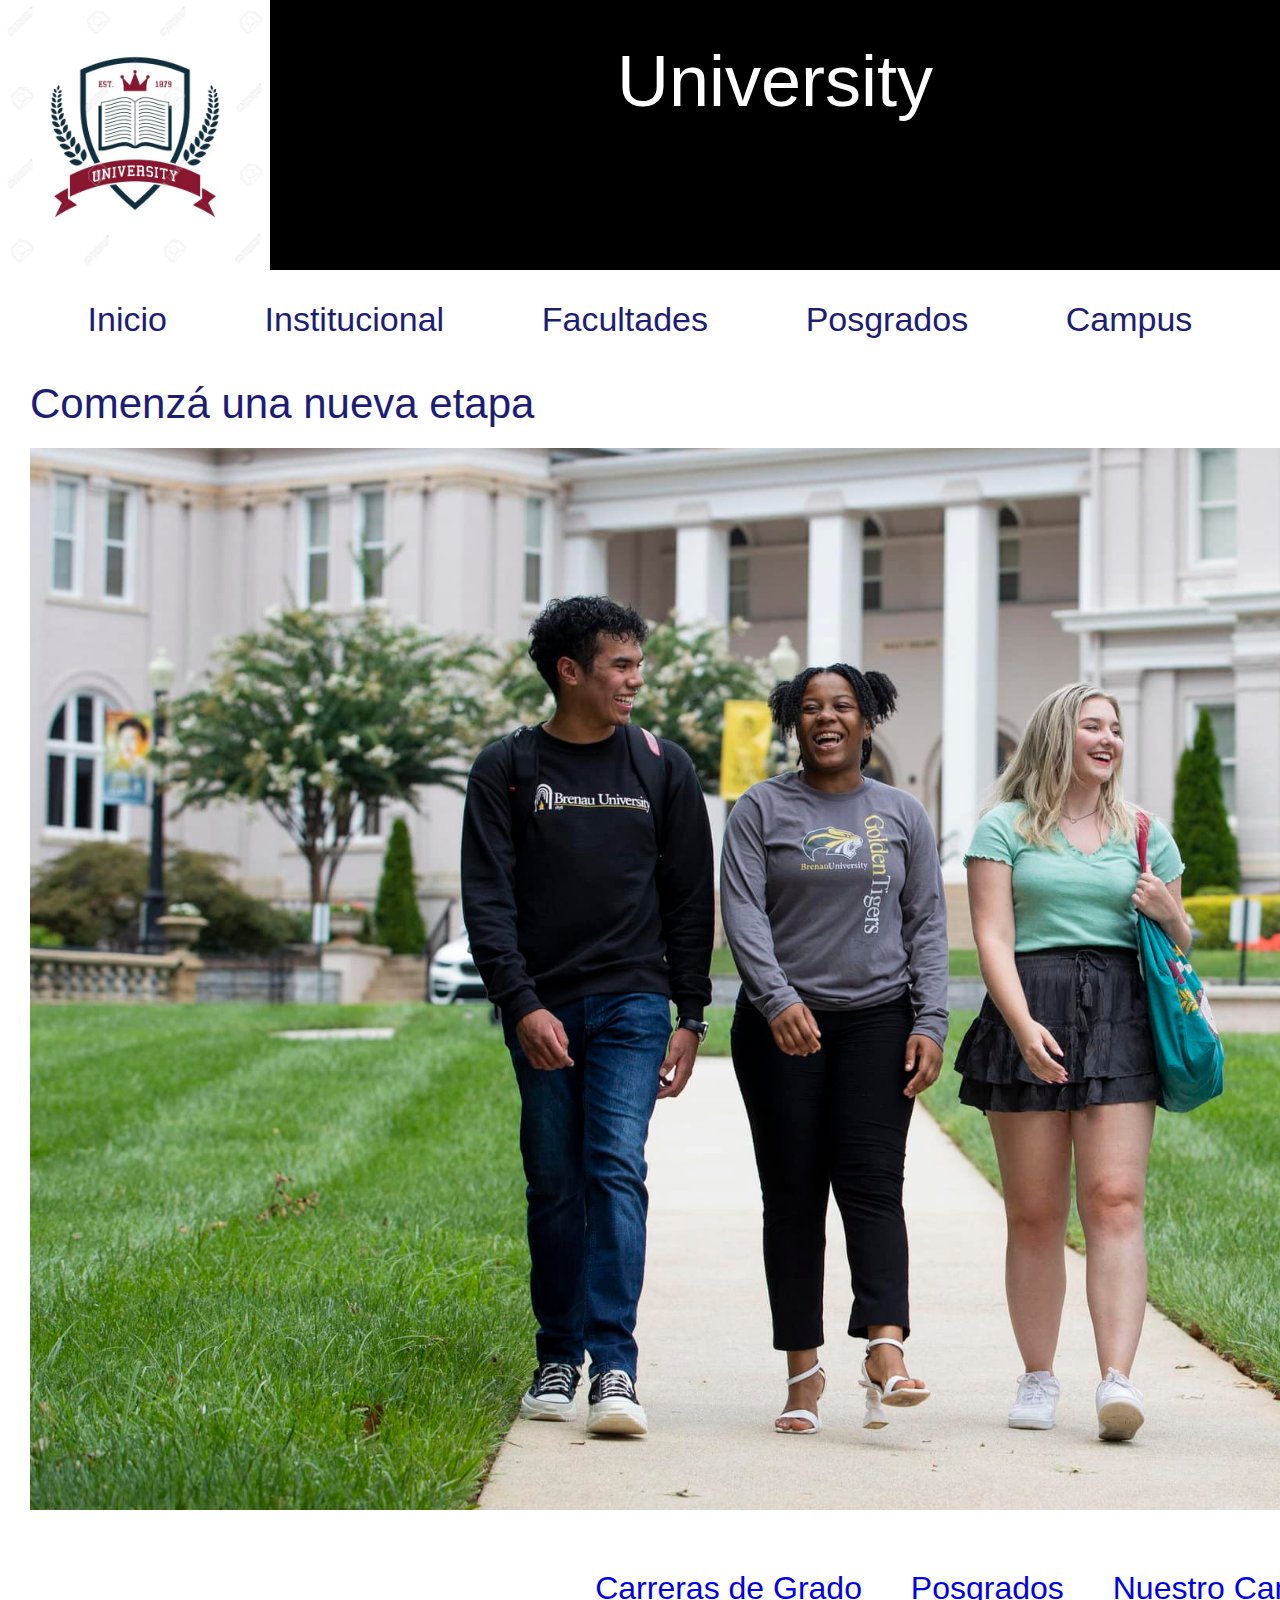
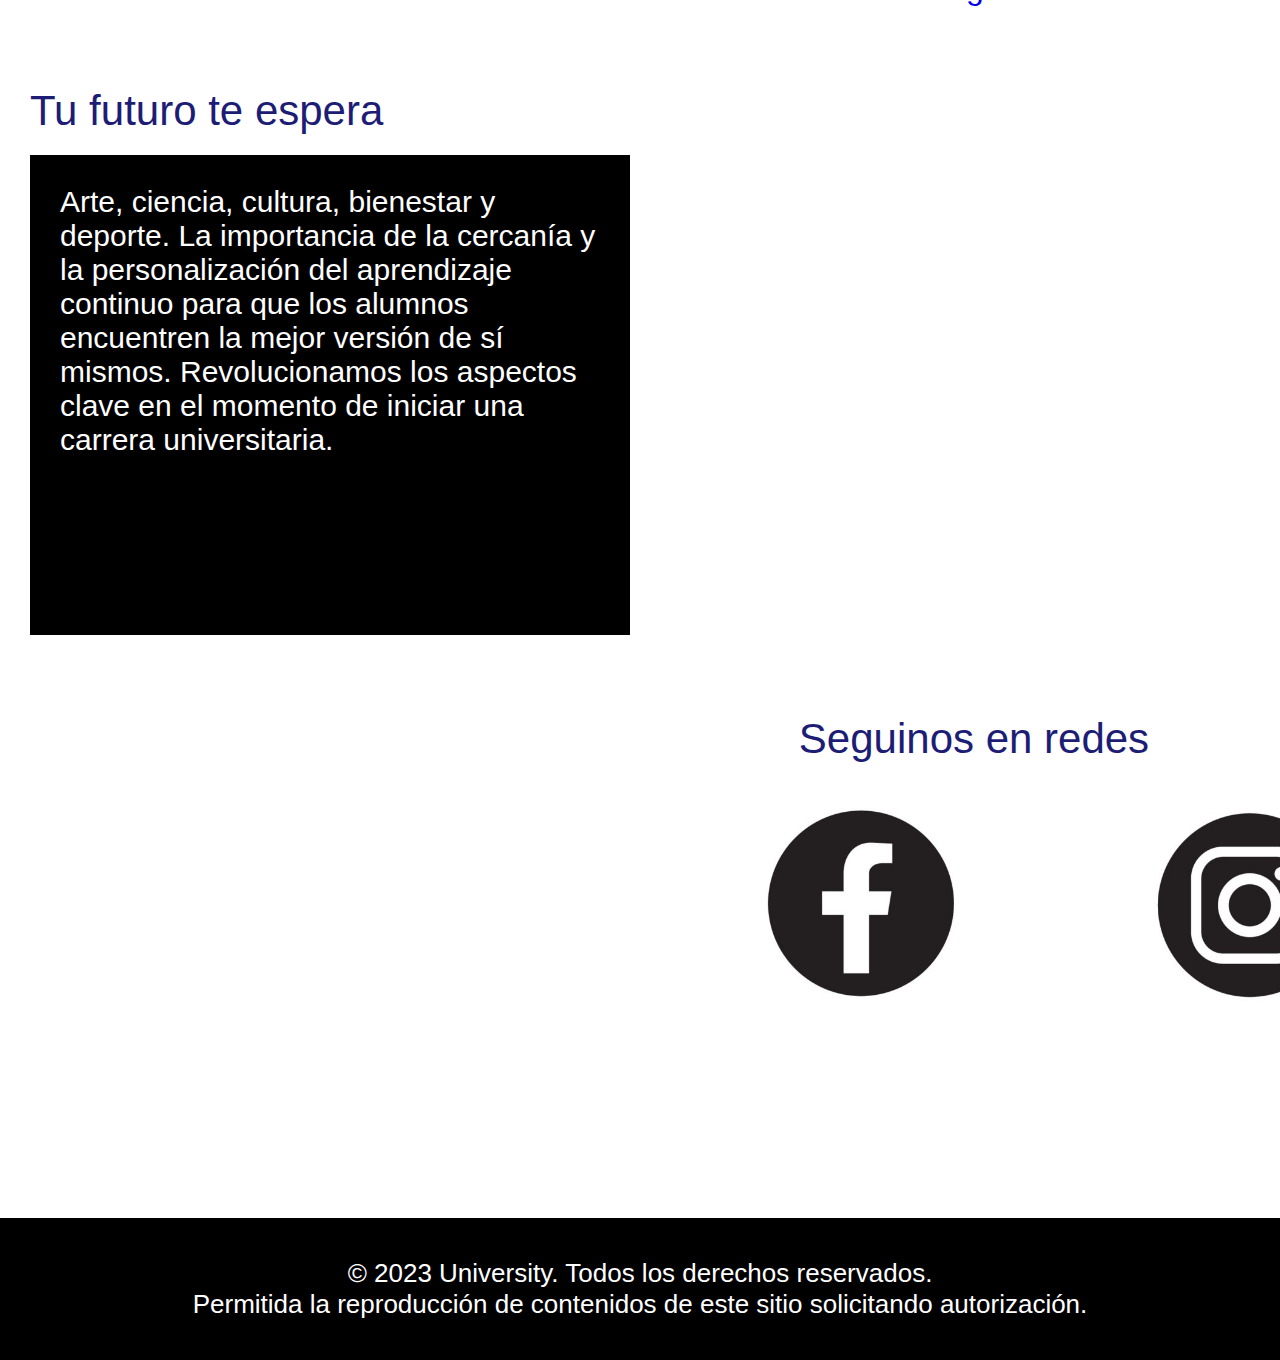
==== index.html @ 3e1bebfd "primer commit" ====
<!DOCTYPE html>
<html lang="en">
<head>
    <meta charset="UTF-8">
    <meta name="viewport" content="width=device-width, initial-scale=1.0">
    <link rel="stylesheet" href="./css/style.css">
    <title>Proyecto - University</title>
</head>
<body>
    <header class="header">
      <nav>
        <div id="logo">
          <a href="./index.html"><img src="./recursos/img/logo2.jpg" alt="Logo"></a>
          <h1 class="university">University</h1>
        </div>
      </nav>   
      
      <nav class="nav">
          <ul>
              <li><a href="./index.html">Inicio</a></li>
              <li><a href="./secciones/institucional.html">Institucional</a></li>
              <li><a href="./secciones/facultades.html">Facultades</a></li>
              <li><a href="./secciones/posgrados.html">Posgrados</a></li>
              <li><a href="./secciones/campus.html">Campus</a></li>
          </ul>
      </nav>
    </header>

    <main class="main">

      <section class="principal">
        <h1>Comenzá una nueva etapa</h1>
        <div class="imagen-inicio">
          <img src="./recursos/img/portada8.jpg" alt="Educación Superior">
        </div>
      </section>

      <section class="link">
        <div id="link">
          <a href="./secciones/facultades.html">Carreras de Grado</a>
          <a href="./secciones/posgrados.html">Posgrados</a>
          <a href="./secciones/campus.html">Nuestro Campus</a>
        </div>
      </section>

      <section>
        <h1>Tu futuro te espera</h1>
        <div class="video">
          <p class="video-text">Arte, ciencia, cultura, bienestar y deporte. La importancia de la cercanía y la personalización del aprendizaje continuo para que los alumnos encuentren la mejor versión de sí mismos. Revolucionamos los aspectos clave en el momento de iniciar una carrera universitaria.</p>
          <iframe width="853" height="480" src="https://www.youtube.com/embed/zKGfzJZVNY0" title="Los beneficios de la educación universitaria" frameborder="0" allow="accelerometer; autoplay; clipboard-write; encrypted-media; gyroscope; picture-in-picture; web-share" allowfullscreen></iframe>
        </div>
      </section>

      <section>
        <h1 class="redes">Seguinos en redes</h1>
        <div id="redes">
          <a href="#"><img src="./recursos/img/facebook1.jpg" alt="Facebook"></a>
          <a href="#"><img src="./recursos/img/instagram1.jpg" alt="Instagram"></a>
          <a href="#"><img src="./recursos/img/twitter1.jpg" alt="Twitter"></a>
        </div>
      </section>
        
    </main>

    <footer class="footer">
        <p>© 2023 University. Todos los derechos reservados.</p>
        <p>Permitida la reproducción de contenidos de este sitio solicitando autorización.</p>
    </footer>

</body>
</html>
---- css/style.css ----
*{
    margin: 0;
    padding: 0;
    text-decoration: none;
}

@font-face {
    font-family: "Título Cursiva";
    src: url('../recursos/fonts/YesevaOne-Regular.ttf');
}

@import url('https://fonts.googleapis.com/css2?family=Josefin+Sans:wght@100;300;500;700&display=swap');

/* INDEX */
.header{
    display: flex;
    flex-direction: column;
    flex-wrap: wrap;
}

#logo{
    display: flex;
    padding-bottom: 20px;
}

#logo a{
    display: flex;
    height: 30vh;
}

.header h1{
    color: rgb(29, 29, 117);
    font-family: sans-serif;
    font-size: 72px;
    font-weight: 400;
    background-color: black;
    color: white;
    width: 78%;
    padding: 40px;
    text-align: center;
}

.nav ul{
    display: flex;
    justify-content: space-evenly;
    flex-wrap: wrap;
    height: 40px;
    list-style: none;
    font-family: 'Segoe UI', Tahoma, Geneva, Verdana, sans-serif;
    font-size: 34px;
}

.nav ul li{
    padding: 10px;
}

.nav ul li a{
    font-weight: 400;
    color: rgb(29, 29, 117);
}

.main{
    display: flex;
    flex-wrap: wrap;
    justify-content: space-evenly;
    flex-direction: column;
}

.main section{
    padding: 20px;
    margin: 10px;
}

.main h1 {
    font-weight: 500;
    color: rgb(29, 29, 117);
    font-family: sans-serif;
    font-size: 42px;
    padding-top: 20px;
    padding-bottom: 20px;
}

.main .principal .imagen-inicio{
    display: flex;
    height: 118vh;
}

#link{
    text-align: center;     
    color: rgb(29, 29, 117);
    font-family: sans-serif;
    font-size: 32px; 
}

#link a{
    padding-left: 20px;
    padding-right: 20px;
}

.video{
    display: flex;
    flex-direction: row;
    text-align: left;
    font-family: sans-serif;
    font-size: 30px;
    justify-content: space-between;
}

.video .video-text{
    width: 60vh;
    background-color: black;
    color: white;
    padding: 30px;
}

#redes{
    display: flex;
    flex-direction: row;
    flex-wrap: wrap;
    justify-content: flex-end;
}

.redes{
    text-align: center;
}

#redes img{
    width: auto;
    height: 60%;
    
}

.footer{
    background-color: black;
    color: white;
    text-align: center;
    font-family: sans-serif;
    font-size: 26px;
    font-weight: 500;
    padding-top: 40px; 
    padding-bottom: 40px;
}

/* CAMPUS */
#campus #logo{
    display: flex;
    flex-wrap: wrap;
    height: 30vh;
}

#campus .main{
    display: flex;
    flex-wrap: wrap;
    flex-direction: column;
}
#campus .main img{
    width: 210vh;
}

#campus .main p{
    font-weight: 400;
    font-family: sans-serif;
    font-size: 24px;
    padding-top: 20px;
    padding-bottom: 20px;
    color: rgb(29, 29, 117);
}

#campus .actividades p{
    font-size: 32px;
}

#campus .redes{
    text-align: center;
}

#campus #redes{
    display: flex;
    flex-direction: row;
    flex-wrap: wrap;
}

#campus #redes img{
    width: auto;
    height: 60%;  
}


/* FACULTADES */
#facultades #logo{
    display: flex;
    flex-wrap: wrap;
    height: 30vh;
}

#facultades .main{
    display: flex;
    flex-wrap: wrap;
    flex-direction: column;
}

#facultades .main img{
    width: 212vh;
}

#facultades .casas{
    display: flex;
    flex-wrap: wrap;
    flex-direction: row;
    text-align: center;     
    color: rgb(29, 29, 117);
    font-family: sans-serif;
    font-size: 30px;
    justify-content: space-between; 
    justify-content: space-around;
}
#facultades .becas h1{
    padding-left: 30px;
}

#facultades .video{
    display: flex;
    flex-wrap: wrap;
    flex-direction: row;
    text-align: left;
    font-family: sans-serif;
    font-size: 28px;
    justify-content: space-between;
}

#facultades .video .video-text{
    width: 90vh;
    background-color: white;
    color: black;
}

#facultades .redes{
    text-align: center;
}

#facultades #redes{
    display: flex;
    flex-direction: row;
    flex-wrap: wrap;
}

#facultades #redes img{
    width: auto;
    height: 60%;  
}

/* INSTITUCIONAL */
#institucional #logo{
    display: flex;
    flex-wrap: wrap;
    height: 30vh;
}

#institucional .main{
    display: flex;
    flex-wrap: wrap;
    flex-direction: column;
    padding-left: 30px;
    padding-right: 30px;
    padding-top: 20px;
    padding-bottom: 20px;
}

#institucional .main img{
    width: 208vh; 
}

#institucional .main p{
    font-weight: 300;
    font-family: sans-serif;
    font-size: 26px;
    padding: 20px;
    text-align: center;
    background-color: black;
    color: white;
}



#institucional .main .eventos h1{
    text-align: center;     
    color: rgb(29, 29, 117);
    font-family: sans-serif;
    font-size: 42px;
}

#institucional .main .eventos .tipos-eventos{
    display: flex;
    flex-wrap: wrap;
    flex-direction: row;    
    font-family: sans-serif;
    font-size: 32px;
    justify-content: space-between;
    justify-content: space-around;
}

#institucional .form{
    font-size: 20px;
}

#institucional .redes{
    text-align: center;
}

#institucional #redes{
    display: flex;
    flex-direction: row;
    flex-wrap: wrap;
}

#institucional #redes img{
    max-height: 60%;
    width: auto; 
}

/* POSGRADOS */
#posgrados logo{
    display: flex;
    flex-wrap: wrap;
    height: 30vh;
}

#posgrados .main{
    display: flex;
    flex-direction: column;
    flex-wrap: wrap;
}

#posgrados .main img{
    width: 210vh;
}

#posgrados .main p{
    font-weight: 400;
    font-family: sans-serif;
    font-size: 24px;
    padding-top: 20px;
    padding-bottom: 20px;
}

#posgrados .superior{
    color: rgb(29, 29, 117);
    display: inline-block;
}

#posgrados .superior p{
    font-size: 32px;
}

#posgrados .main .reconocimiento{
    display: flex;
    flex-direction: row;
    flex-wrap: wrap;
}

#posgrados .main .reconocimiento img{
    width: 62vw;
}

#posgrados .main .reconocimiento p{
    width: 28vw;
    background-color: black;
    color: white;
    padding: 20px;
}

#posgrados .numeros0{
    text-align: center;
}

#posgrados .numeros1{
    display: flex;
    flex-direction: row;
    flex-wrap: wrap;
    font-family: sans-serif;
    justify-content: space-between;
    justify-content: space-around;
    
    padding-bottom: 20px;
    color: rgb(79, 126, 214);
}

#posgrados .numeros1 .p1{
    font-size: 40px;
    font-weight: 500;
}

#posgrados .numeros1 .p2{
    font-size: 40px;
    font-weight: 500;
}

#posgrados .numeros1 .p3{
    font-size: 40px;
    font-weight: 500;
}

#posgrados .numeros2{
    display: flex;
    flex-direction: row;
    flex-wrap: wrap;
    justify-content: space-between;
    justify-content: space-around;
    padding-top: 20px;
    padding-bottom: 20px;
}

#posgrados .redes{
    text-align: center;
}

#posgrados #redes{
    display: flex;
    flex-direction: row;
    flex-wrap: wrap;
}

#posgrados #redes img{
    width: auto;
    height: 60%;  
}
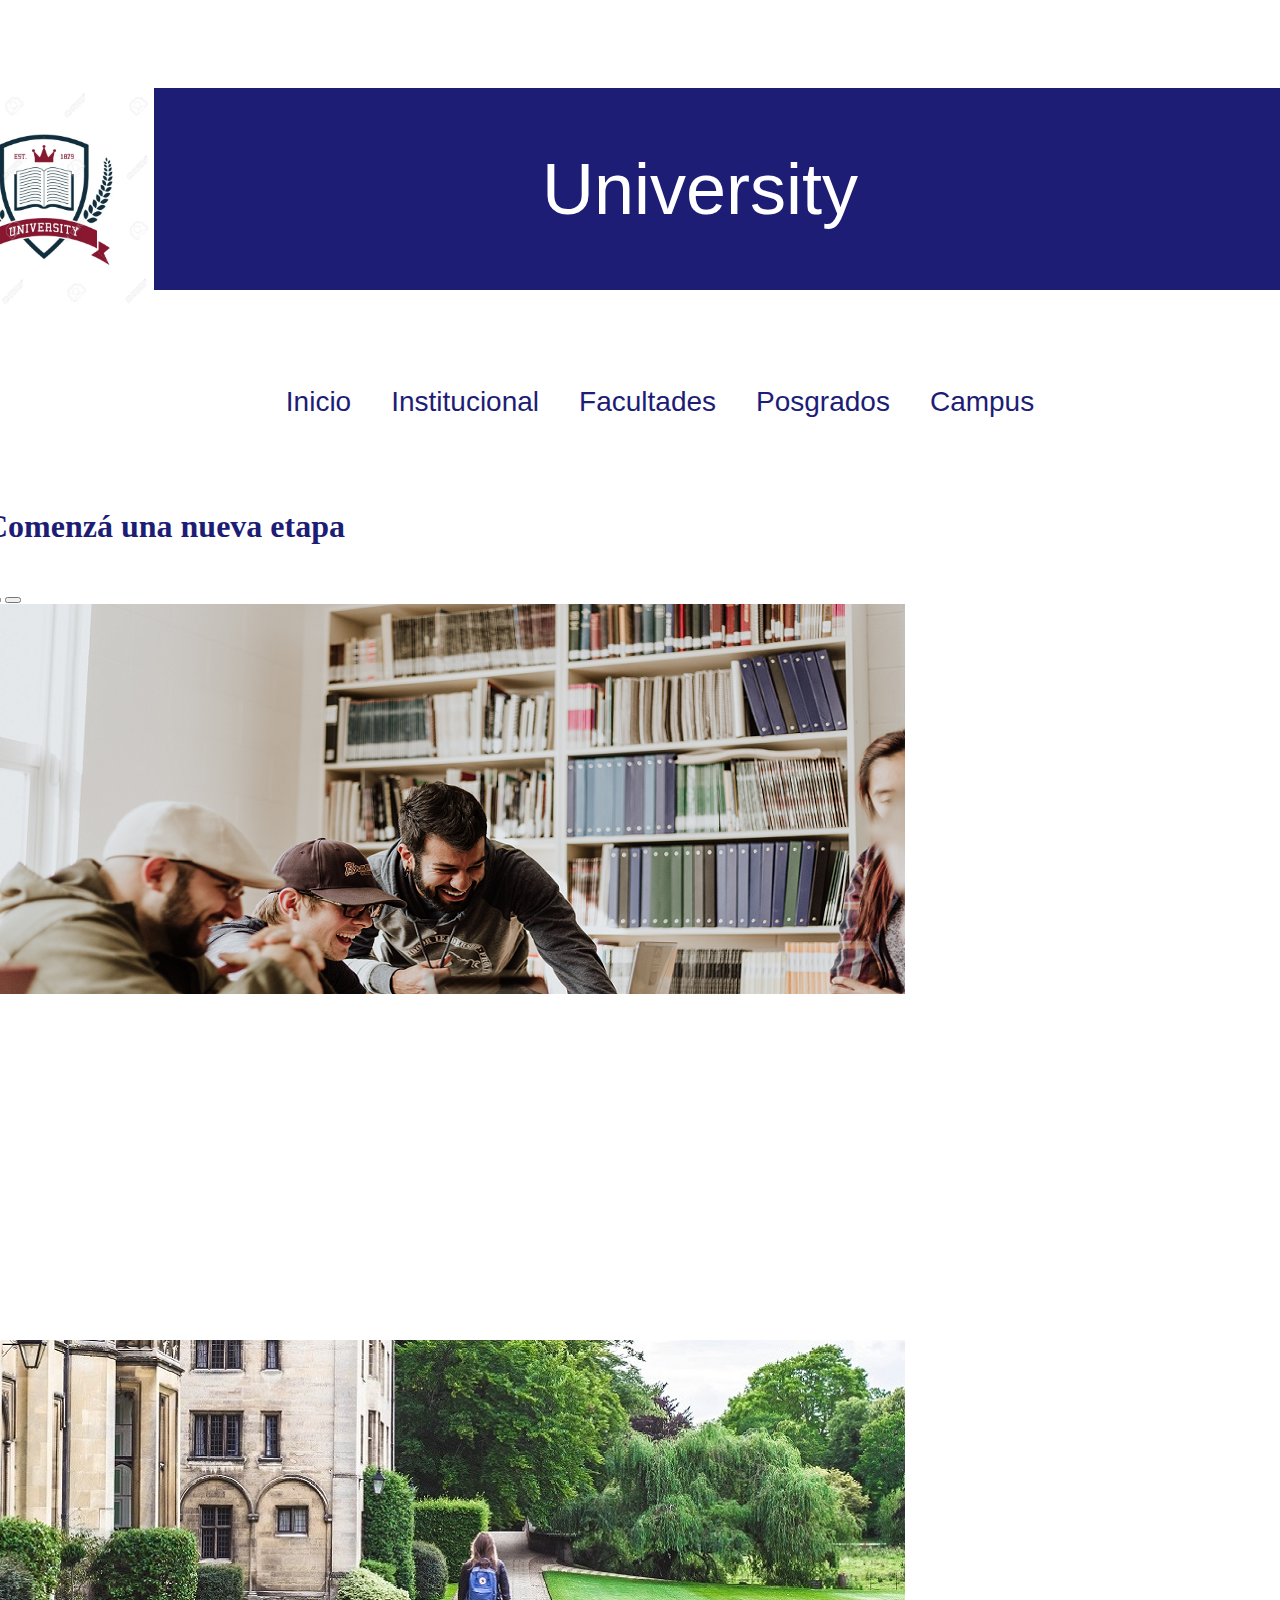
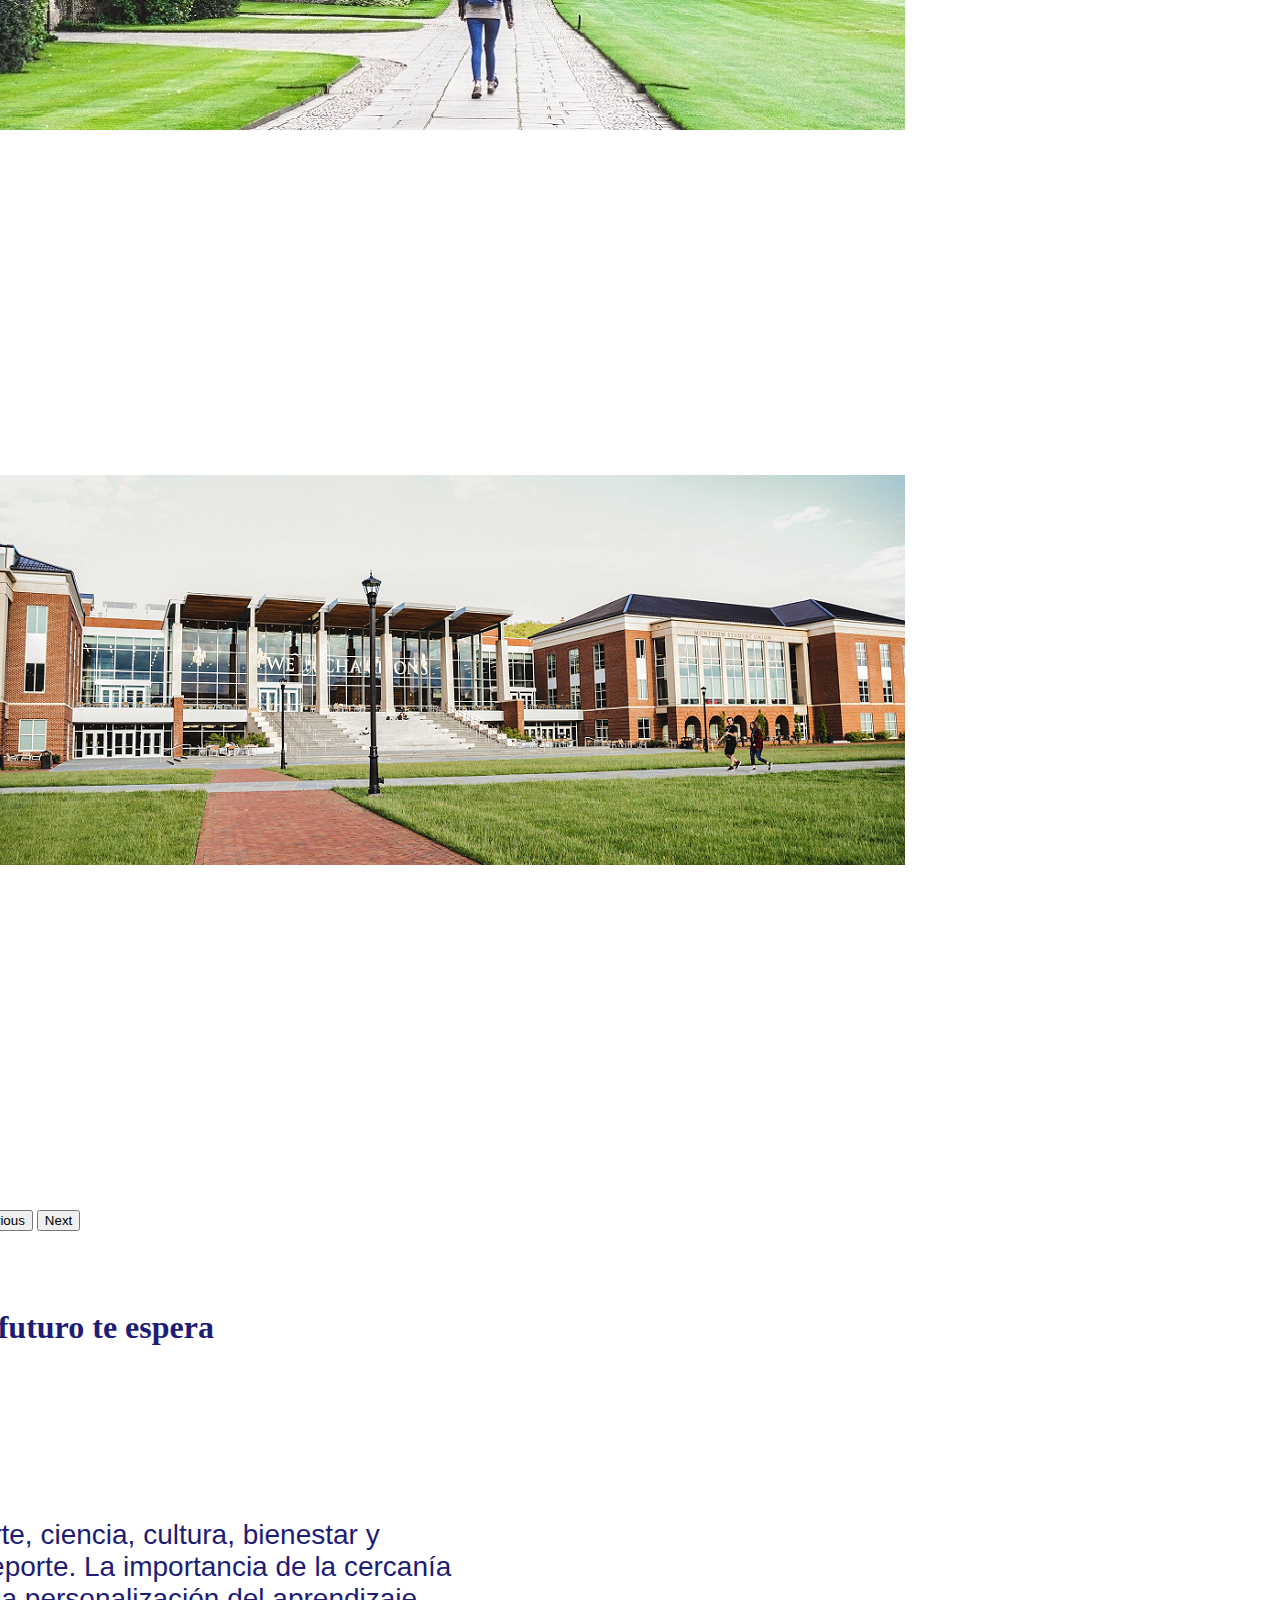
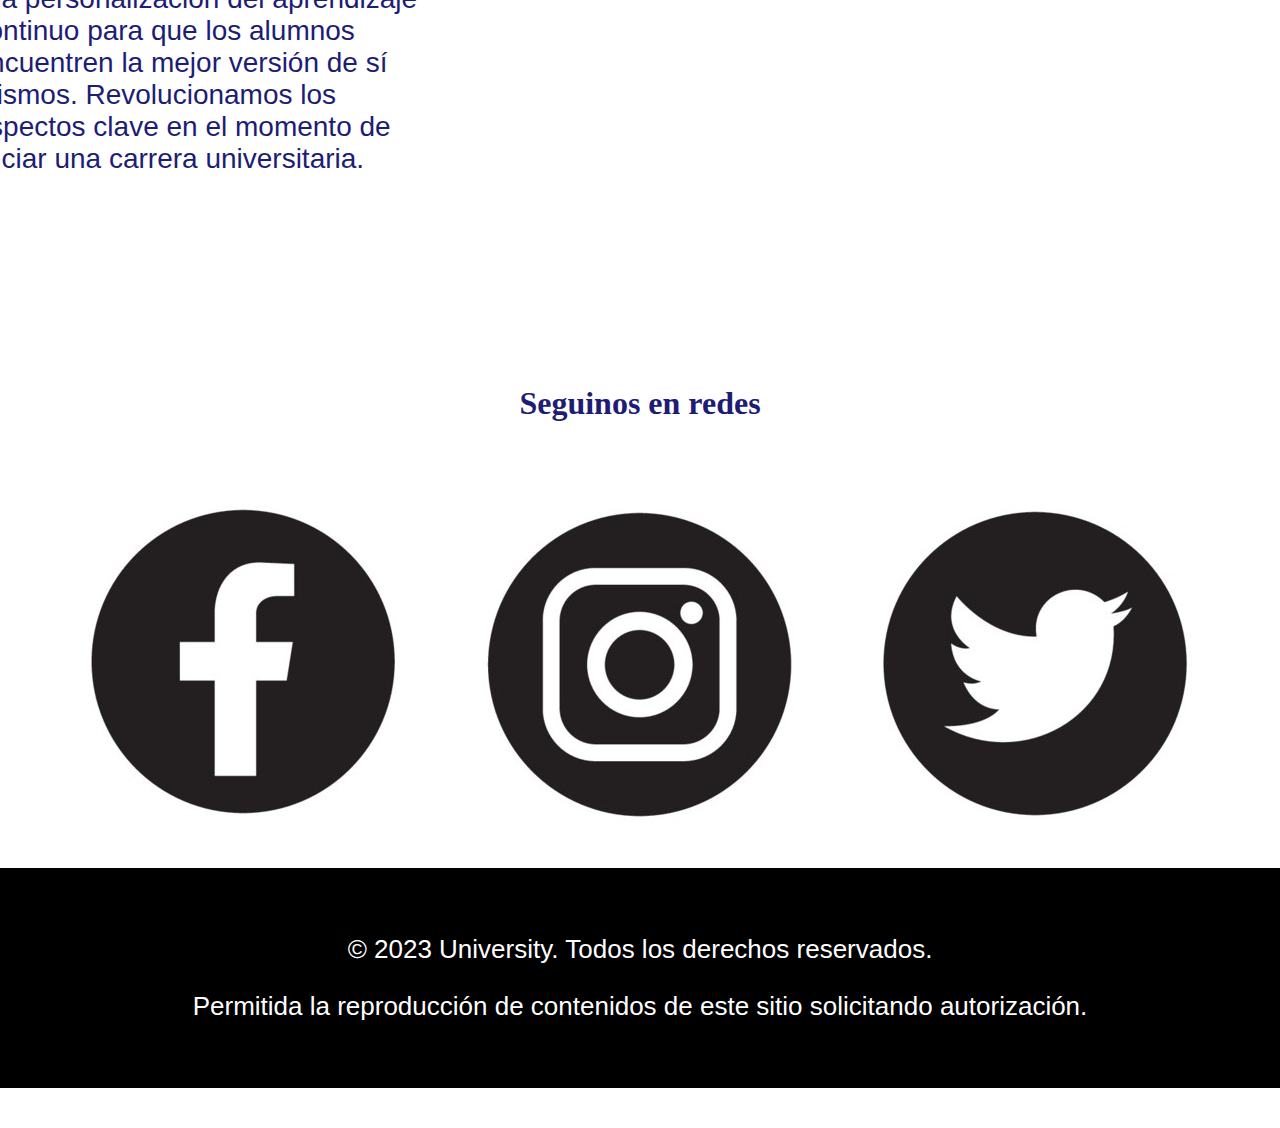
==== commit b0f2ec4c: "Modifiqué la página de inicio agregando carousel con bootstrap" ====
--- a/index.html
+++ b/index.html
@@ -5,12 +5,13 @@
     <meta name="viewport" content="width=device-width, initial-scale=1.0">
     <link rel="stylesheet" href="./css/style.css">
     <title>Proyecto - University</title>
+    <link href="https://cdn.jsdelivr.net/npm/bootstrap@5.3.1/dist/css/bootstrap.min.css" rel="stylesheet" integrity="sha384-4bw+/aepP/YC94hEpVNVgiZdgIC5+VKNBQNGCHeKRQN+PtmoHDEXuppvnDJzQIu9" crossorigin="anonymous">
 </head>
-<body>
+<body class="body">
     <header class="header">
       <nav>
-        <div id="logo">
-          <a href="./index.html"><img src="./recursos/img/logo2.jpg" alt="Logo"></a>
+        <div>
+          <a href="./index.html"><img src="./recursos/img/logo2.jpg" class="logo" alt="Logo"></a>
           <h1 class="university">University</h1>
         </div>
       </nav>   
@@ -30,19 +31,49 @@
 
       <section class="principal">
         <h1>Comenzá una nueva etapa</h1>
-        <div class="imagen-inicio">
-          <img src="./recursos/img/portada8.jpg" alt="Educación Superior">
+        
+        <!--CAROUSEL INICIO (BOOTSTRAP)-->
+        <div id="carouselExampleCaptions" class="carousel slide">
+          <div class="carousel-indicators">
+            <button type="button" data-bs-target="#carouselExampleCaptions" data-bs-slide-to="0" class="active" aria-current="true" aria-label="Slide 1"></button>
+            <button type="button" data-bs-target="#carouselExampleCaptions" data-bs-slide-to="1" aria-label="Slide 2"></button>
+            <button type="button" data-bs-target="#carouselExampleCaptions" data-bs-slide-to="2" aria-label="Slide 3"></button>
+          </div>
+          <div class="carousel-inner">
+            <div class="carousel-item active">
+              <img src="./recursos/img/posgrados.png" class="d-block w-100" alt="slide1">
+              <div class="carousel-caption d-none d-md-block">
+                <h5>Carreras</h5>
+                <p>Conocé nuestras Carreras de Grado y Posgrados.</p>
+              </div>
+            </div>
+            <div class="carousel-item">
+              <img src="./recursos/img/campus.jpg" class="d-block w-100" alt="slide2">
+              <div class="carousel-caption d-none d-md-block">
+                <h5>Institucional</h5>
+                <p>Los más altos estándares de calidad educativa.</p>
+              </div>
+            </div>
+            <div class="carousel-item">
+              <img src="./recursos/img/institucional.png" class="d-block w-100" alt="slide3">
+              <div class="carousel-caption d-none d-md-block">
+                <h5>Campus</h5>
+                <p>Actividades e instalaciones para nuestros estudiantes.</p>
+              </div>
+            </div>
+          </div>
+          <button class="carousel-control-prev" type="button" data-bs-target="#carouselExampleCaptions" data-bs-slide="prev">
+            <span class="carousel-control-prev-icon" aria-hidden="true"></span>
+            <span class="visually-hidden">Previous</span>
+          </button>
+          <button class="carousel-control-next" type="button" data-bs-target="#carouselExampleCaptions" data-bs-slide="next">
+            <span class="carousel-control-next-icon" aria-hidden="true"></span>
+            <span class="visually-hidden">Next</span>
+          </button>
         </div>
       </section>
-
-      <section class="link">
-        <div id="link">
-          <a href="./secciones/facultades.html">Carreras de Grado</a>
-          <a href="./secciones/posgrados.html">Posgrados</a>
-          <a href="./secciones/campus.html">Nuestro Campus</a>
-        </div>
-      </section>
-
+      <br>
+      br
       <section>
         <h1>Tu futuro te espera</h1>
         <div class="video">
@@ -50,7 +81,8 @@
           <iframe width="853" height="480" src="https://www.youtube.com/embed/zKGfzJZVNY0" title="Los beneficios de la educación universitaria" frameborder="0" allow="accelerometer; autoplay; clipboard-write; encrypted-media; gyroscope; picture-in-picture; web-share" allowfullscreen></iframe>
         </div>
       </section>
-
+      <br>
+      <br>
       <section>
         <h1 class="redes">Seguinos en redes</h1>
         <div id="redes">
@@ -67,5 +99,7 @@
         <p>Permitida la reproducción de contenidos de este sitio solicitando autorización.</p>
     </footer>
 
+    <script src="https://cdn.jsdelivr.net/npm/bootstrap@5.3.1/dist/js/bootstrap.bundle.min.js" integrity="sha384-HwwvtgBNo3bZJJLYd8oVXjrBZt8cqVSpeBNS5n7C8IVInixGAoxmnlMuBnhbgrkm" crossorigin="anonymous"></script>
+
 </body>
 </html>--- a/css/style.css
+++ b/css/style.css
@@ -1,8 +1,4 @@
-*{
-    margin: 0;
-    padding: 0;
-    text-decoration: none;
-}
+
 
 @font-face {
     font-family: "Título Cursiva";
@@ -12,89 +8,105 @@
 @import url('https://fonts.googleapis.com/css2?family=Josefin+Sans:wght@100;300;500;700&display=swap');
 
 /* INDEX */
+.body{
+    display: flex;
+    flex-wrap: wrap;
+    flex-direction: column;
+    justify-content: center;
+    align-content: center;
+    margin: 20px;
+    padding: 20px;
+}
+
 .header{
     display: flex;
     flex-direction: column;
     flex-wrap: wrap;
-}
-
-#logo{
-    display: flex;
-    padding-bottom: 20px;
-}
-
-#logo a{
-    display: flex;
-    height: 30vh;
-}
+    justify-content: space-around;
+    justify-content: center;
+}
+
+.logo{
+    width: 220px;
+    position: absolute;
+}
+
 
 .header h1{
     color: rgb(29, 29, 117);
     font-family: sans-serif;
     font-size: 72px;
-    font-weight: 400;
-    background-color: black;
+    font-weight: 500;
+    background-color:  rgb(29, 29, 117);
     color: white;
-    width: 78%;
-    padding: 40px;
-    text-align: center;
+    width: 100%;
+    padding: 60px;
+    text-align: center;
+}
+
+.nav{
+    display: flex;
+    justify-content: space-around;
+    flex-wrap: wrap;  
 }
 
 .nav ul{
     display: flex;
-    justify-content: space-evenly;
-    flex-wrap: wrap;
-    height: 40px;
+    justify-content: space-around;
+    flex-wrap: wrap;
     list-style: none;
     font-family: 'Segoe UI', Tahoma, Geneva, Verdana, sans-serif;
-    font-size: 34px;
+    font-size: 28px;
 }
 
 .nav ul li{
-    padding: 10px;
+    padding: 20px;
+    font-weight: 400;
+    color: rgb(29, 29, 117);
+    text-decoration: none;
 }
 
 .nav ul li a{
     font-weight: 400;
     color: rgb(29, 29, 117);
-}
-
-.main{
-    display: flex;
-    flex-wrap: wrap;
-    justify-content: space-evenly;
-    flex-direction: column;
-}
-
-.main section{
-    padding: 20px;
-    margin: 10px;
-}
-
-.main h1 {
-    font-weight: 500;
-    color: rgb(29, 29, 117);
-    font-family: sans-serif;
-    font-size: 42px;
-    padding-top: 20px;
-    padding-bottom: 20px;
-}
-
-.main .principal .imagen-inicio{
-    display: flex;
-    height: 118vh;
-}
-
-#link{
+    text-decoration: none;
+}
+
+.main .principal{
+    display: flex;
+    flex-wrap: wrap;
+    flex-direction: column;
+    align-content: space-around;
+}
+
+.main h1{
+    color: rgb(29, 29, 117);
+    padding: 20px;
+}
+
+#carouselExampleCaptions{
+    width: 1350px;
+}
+
+.carousel-inner h5{
+    font-size: 60px;
+    color:white;
+    font-weight: 600;
+}
+
+.carousel-inner p{
+    font-size: 34px;
+    font-weight: 600;
+    color: white;
+}
+
+.main .link a{
     text-align: center;     
     color: rgb(29, 29, 117);
     font-family: sans-serif;
-    font-size: 32px; 
-}
-
-#link a{
+    font-size: 28px;
     padding-left: 20px;
-    padding-right: 20px;
+    padding-right: 20px; 
 }
 
 .video{
@@ -102,22 +114,24 @@
     flex-direction: row;
     text-align: left;
     font-family: sans-serif;
-    font-size: 30px;
-    justify-content: space-between;
+    font-size: 28px;
+    align-items: center;
+    justify-content: center;
+    padding: 20px;
 }
 
 .video .video-text{
-    width: 60vh;
-    background-color: black;
-    color: white;
-    padding: 30px;
+    width: 480px;
+    color: rgb(29, 29, 117);
+    padding: 20px;
 }
 
 #redes{
     display: flex;
     flex-direction: row;
     flex-wrap: wrap;
-    justify-content: flex-end;
+    justify-content: center;
+    align-items: center;
 }
 
 .redes{
@@ -127,7 +141,6 @@
 #redes img{
     width: auto;
     height: 60%;
-    
 }
 
 .footer{
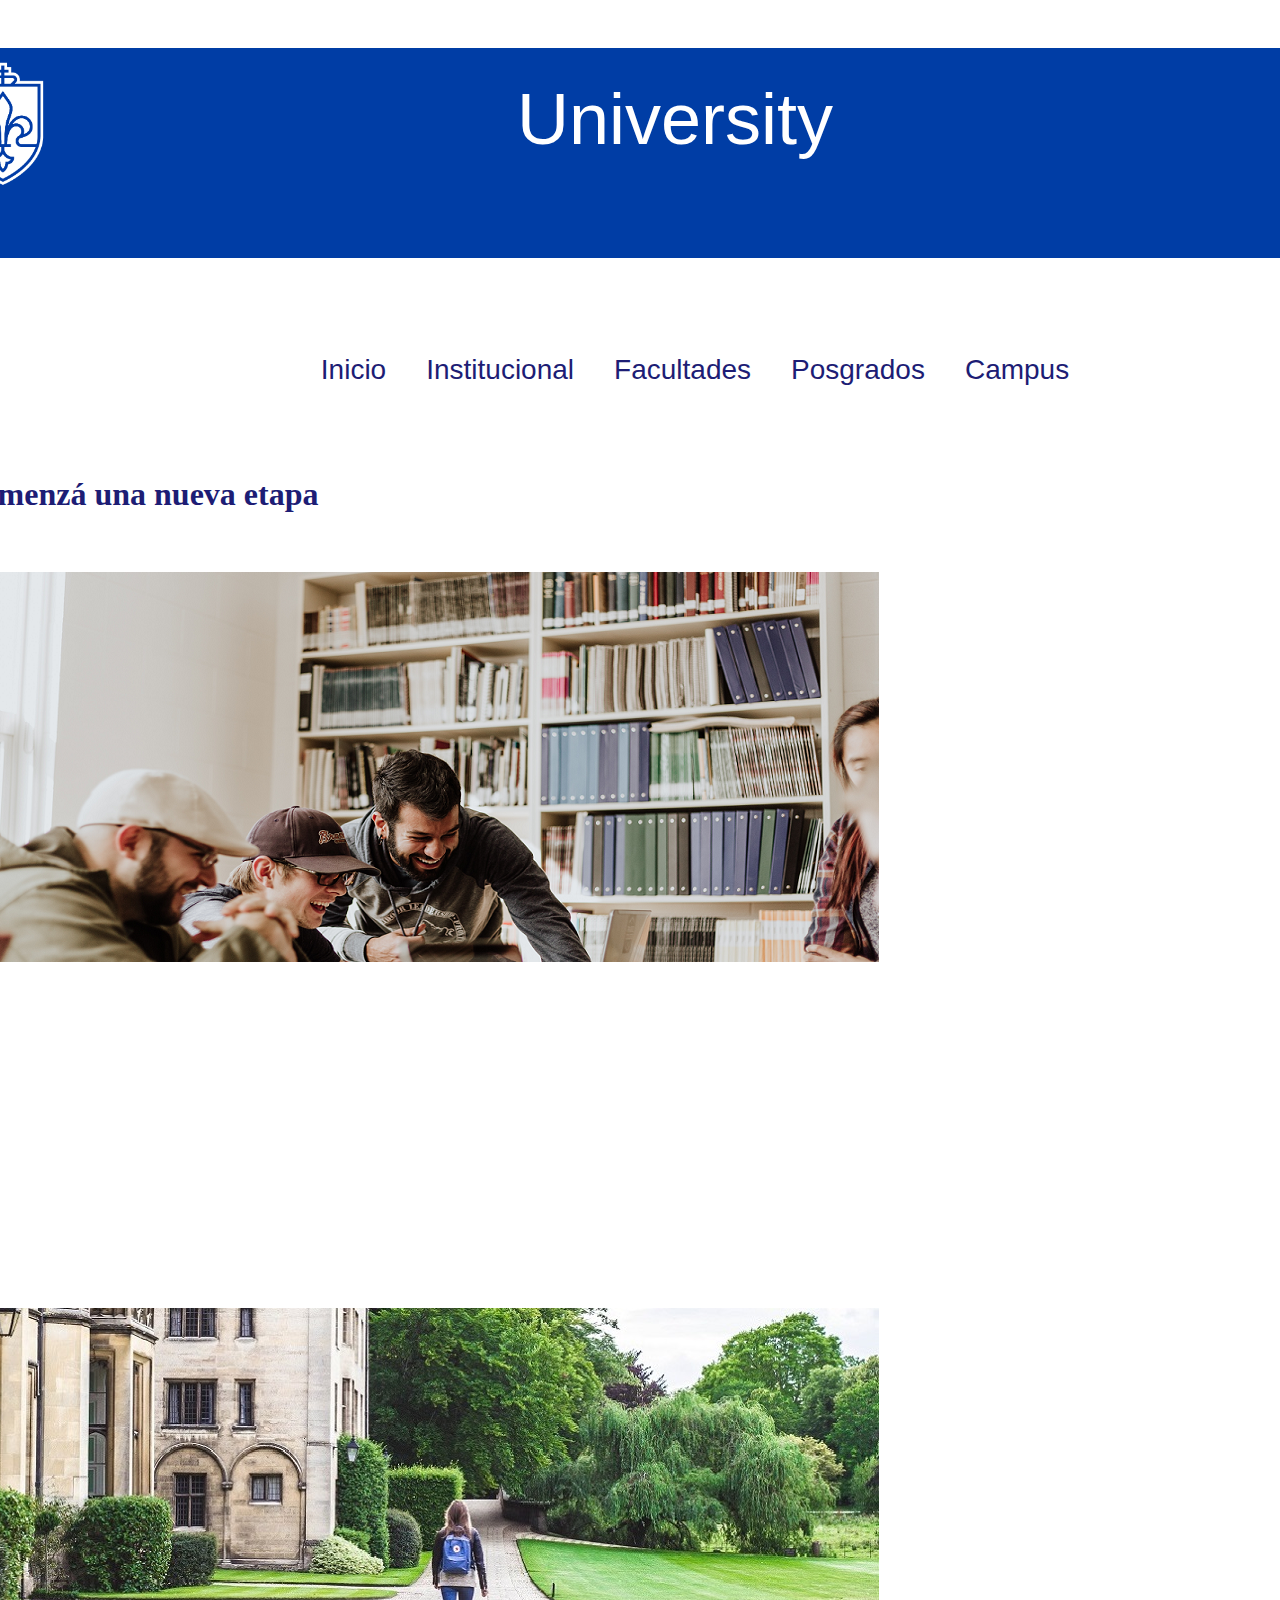
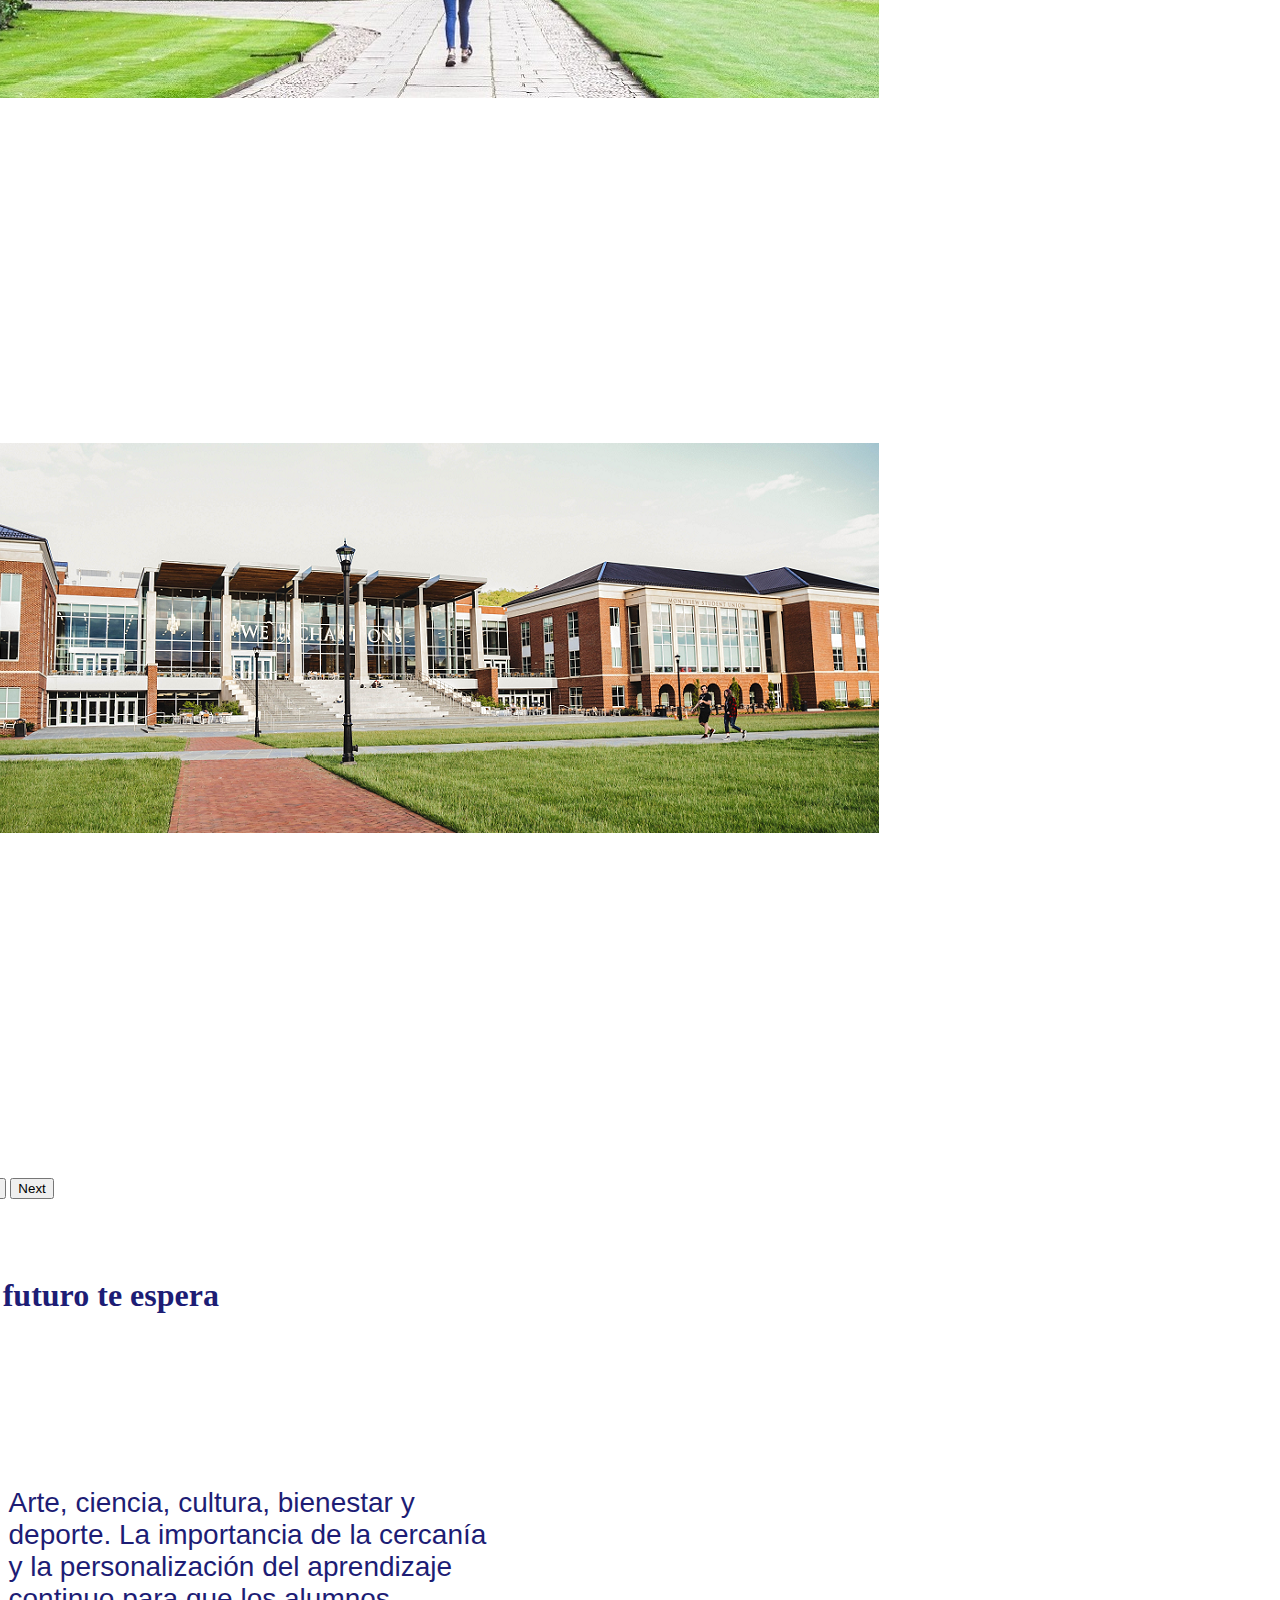
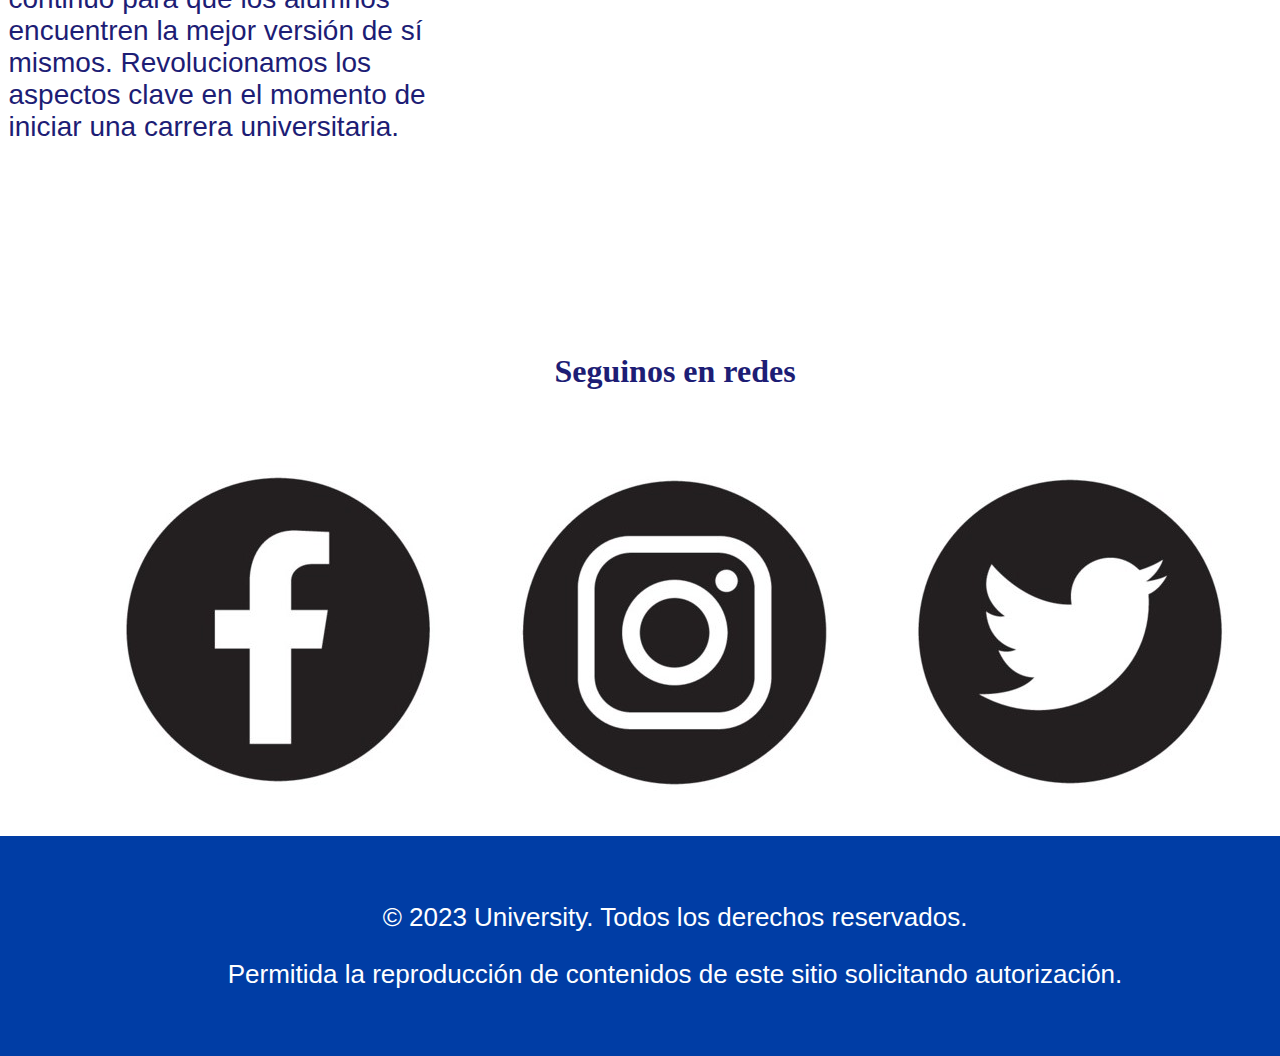
==== commit 014683bd: "Agregué accordion con bootstrap a la sección Campus" ====
--- a/index.html
+++ b/index.html
@@ -9,13 +9,12 @@
 </head>
 <body class="body">
     <header class="header">
-      <nav>
-        <div>
-          <a href="./index.html"><img src="./recursos/img/logo2.jpg" class="logo" alt="Logo"></a>
+      
+        <div class="titulo">
+          <a href="./index.html"><img src="./recursos/img/logo.png" class="logo" alt="Logo"></a>
           <h1 class="university">University</h1>
         </div>
-      </nav>   
-      
+       
       <nav class="nav">
           <ul>
               <li><a href="./index.html">Inicio</a></li>
@@ -73,7 +72,7 @@
         </div>
       </section>
       <br>
-      br
+      <br>
       <section>
         <h1>Tu futuro te espera</h1>
         <div class="video">
--- a/css/style.css
+++ b/css/style.css
@@ -12,18 +12,9 @@
     display: flex;
     flex-wrap: wrap;
     flex-direction: column;
-    justify-content: center;
     align-content: center;
-    margin: 20px;
-    padding: 20px;
-}
-
-.header{
-    display: flex;
-    flex-direction: column;
-    flex-wrap: wrap;
-    justify-content: space-around;
-    justify-content: center;
+    margin: auto;
+    width: 1350px;
 }
 
 .logo{
@@ -31,17 +22,21 @@
     position: absolute;
 }
 
-
 .header h1{
     color: rgb(29, 29, 117);
     font-family: sans-serif;
     font-size: 72px;
     font-weight: 500;
-    background-color:  rgb(29, 29, 117);
+    background-color:  rgb(0, 61, 165);
     color: white;
-    width: 100%;
-    padding: 60px;
-    text-align: center;
+    height: 150px;
+    padding: 30px;
+    text-align: center;
+}
+
+.header .titulo img{
+    height: 150px;
+    width: auto;
 }
 
 .nav{
@@ -70,13 +65,6 @@
     font-weight: 400;
     color: rgb(29, 29, 117);
     text-decoration: none;
-}
-
-.main .principal{
-    display: flex;
-    flex-wrap: wrap;
-    flex-direction: column;
-    align-content: space-around;
 }
 
 .main h1{
@@ -123,7 +111,7 @@
 .video .video-text{
     width: 480px;
     color: rgb(29, 29, 117);
-    padding: 20px;
+    padding: 10px 50px;
 }
 
 #redes{
@@ -144,7 +132,7 @@
 }
 
 .footer{
-    background-color: black;
+    background-color:  rgb(0, 61, 165);
     color: white;
     text-align: center;
     font-family: sans-serif;
@@ -155,22 +143,15 @@
 }
 
 /* CAMPUS */
-#campus #logo{
-    display: flex;
-    flex-wrap: wrap;
-    height: 30vh;
-}
-
-#campus .main{
-    display: flex;
-    flex-wrap: wrap;
-    flex-direction: column;
-}
-#campus .main img{
-    width: 210vh;
-}
-
-#campus .main p{
+.campus{
+    width: 1350px;
+}
+
+.campus .main img{
+    width: 1350px;
+}
+
+.campus .main p{
     font-weight: 400;
     font-family: sans-serif;
     font-size: 24px;
@@ -179,44 +160,51 @@
     color: rgb(29, 29, 117);
 }
 
-#campus .actividades p{
-    font-size: 32px;
-}
-
-#campus .redes{
-    text-align: center;
-}
-
-#campus #redes{
-    display: flex;
-    flex-direction: row;
-    flex-wrap: wrap;
-}
-
-#campus #redes img{
+.campus .actividades p{
+    font-size: 28px;
+}
+
+.campus .actividades .accordion-button{
+    font-weight: 500;
+    font-size: 28px;
+    padding: 30px;
+}
+
+.campus .actividades .accordion-body{
+    font-weight: 400;
+    font-size: 28px;
+    padding: 30px;
+}
+
+.campus .actividades .accordion-body img{
+    padding: 30px;
+}
+
+.campus .redes{
+    text-align: center;
+}
+
+.campus .redes{
+    display: flex;
+    flex-direction: row;
+    flex-wrap: wrap;
+}
+
+.campus .redes img{
     width: auto;
     height: 60%;  
 }
 
-
 /* FACULTADES */
-#facultades #logo{
-    display: flex;
-    flex-wrap: wrap;
-    height: 30vh;
-}
-
-#facultades .main{
-    display: flex;
-    flex-wrap: wrap;
-    flex-direction: column;
-}
-
-#facultades .main img{
-    width: 212vh;
-}
-
-#facultades .casas{
+.facultades{
+    width: 1350px;
+}
+
+.facultades .main img{
+    width: 1350px;
+}
+
+.facultades .casas{
     display: flex;
     flex-wrap: wrap;
     flex-direction: row;
@@ -227,11 +215,12 @@
     justify-content: space-between; 
     justify-content: space-around;
 }
-#facultades .becas h1{
+
+.facultades .becas h1{
     padding-left: 30px;
 }
 
-#facultades .video{
+.facultades .video{
     display: flex;
     flex-wrap: wrap;
     flex-direction: row;
@@ -241,49 +230,37 @@
     justify-content: space-between;
 }
 
-#facultades .video .video-text{
+.facultades .video .video-text{
     width: 90vh;
     background-color: white;
     color: black;
 }
 
-#facultades .redes{
-    text-align: center;
-}
-
-#facultades #redes{
-    display: flex;
-    flex-direction: row;
-    flex-wrap: wrap;
-}
-
-#facultades #redes img{
+.facultades .redes{
+    text-align: center;
+}
+
+.facultades #redes{
+    display: flex;
+    flex-direction: row;
+    flex-wrap: wrap;
+}
+
+.facultades #redes img{
     width: auto;
     height: 60%;  
 }
 
 /* INSTITUCIONAL */
-#institucional #logo{
-    display: flex;
-    flex-wrap: wrap;
-    height: 30vh;
-}
-
-#institucional .main{
-    display: flex;
-    flex-wrap: wrap;
-    flex-direction: column;
-    padding-left: 30px;
-    padding-right: 30px;
-    padding-top: 20px;
-    padding-bottom: 20px;
-}
-
-#institucional .main img{
-    width: 208vh; 
-}
-
-#institucional .main p{
+.institucional{
+    width: 1350px;
+}
+
+.institucional .main img{
+    width: 1350px; 
+}
+
+.institucional .main p{
     font-weight: 300;
     font-family: sans-serif;
     font-size: 26px;
@@ -293,62 +270,64 @@
     color: white;
 }
 
-
-
-#institucional .main .eventos h1{
+.institucional .main .eventos h1{
     text-align: center;     
     color: rgb(29, 29, 117);
     font-family: sans-serif;
     font-size: 42px;
 }
 
-#institucional .main .eventos .tipos-eventos{
+.institucional .main .eventos .tipos-eventos{
     display: flex;
     flex-wrap: wrap;
     flex-direction: row;    
     font-family: sans-serif;
-    font-size: 32px;
+    font-size: 28px;
     justify-content: space-between;
     justify-content: space-around;
 }
 
-#institucional .form{
+.institucional .form{
     font-size: 20px;
 }
 
-#institucional .redes{
-    text-align: center;
-}
-
-#institucional #redes{
-    display: flex;
-    flex-direction: row;
-    flex-wrap: wrap;
-}
-
-#institucional #redes img{
+.institucional .redes{
+    text-align: center;
+}
+
+.institucional .redes{
+    display: flex;
+    flex-direction: row;
+    flex-wrap: wrap;
+}
+
+.institucional .redes img{
     max-height: 60%;
     width: auto; 
 }
 
 /* POSGRADOS */
-#posgrados logo{
+.posgrados{
+    width: 1350px;
+}
+
+.posgrados logo{
     display: flex;
     flex-wrap: wrap;
     height: 30vh;
 }
 
-#posgrados .main{
+.posgrados .main{
     display: flex;
     flex-direction: column;
     flex-wrap: wrap;
 }
 
-#posgrados .main img{
-    width: 210vh;
-}
-
-#posgrados .main p{
+.posgrados .main img{
+    width: 1350px;
+}
+
+.posgrados .main p{
     font-weight: 400;
     font-family: sans-serif;
     font-size: 24px;
@@ -356,37 +335,37 @@
     padding-bottom: 20px;
 }
 
-#posgrados .superior{
+.posgrados .superior{
     color: rgb(29, 29, 117);
     display: inline-block;
 }
 
-#posgrados .superior p{
+.posgrados .superior p{
     font-size: 32px;
 }
 
-#posgrados .main .reconocimiento{
-    display: flex;
-    flex-direction: row;
-    flex-wrap: wrap;
-}
-
-#posgrados .main .reconocimiento img{
+.posgrados .main .reconocimiento{
+    display: flex;
+    flex-direction: row;
+    flex-wrap: wrap;
+}
+
+.posgrados .main .reconocimiento img{
     width: 62vw;
 }
 
-#posgrados .main .reconocimiento p{
+.posgrados .main .reconocimiento p{
     width: 28vw;
     background-color: black;
     color: white;
     padding: 20px;
 }
 
-#posgrados .numeros0{
-    text-align: center;
-}
-
-#posgrados .numeros1{
+.posgrados .numeros0{
+    text-align: center;
+}
+
+.posgrados .numeros1{
     display: flex;
     flex-direction: row;
     flex-wrap: wrap;
@@ -398,22 +377,22 @@
     color: rgb(79, 126, 214);
 }
 
-#posgrados .numeros1 .p1{
+.posgrados .numeros1 .p1{
     font-size: 40px;
     font-weight: 500;
 }
 
-#posgrados .numeros1 .p2{
+.posgrados .numeros1 .p2{
     font-size: 40px;
     font-weight: 500;
 }
 
-#posgrados .numeros1 .p3{
+.posgrados .numeros1 .p3{
     font-size: 40px;
     font-weight: 500;
 }
 
-#posgrados .numeros2{
+.posgrados .numeros2{
     display: flex;
     flex-direction: row;
     flex-wrap: wrap;
@@ -423,17 +402,14 @@
     padding-bottom: 20px;
 }
 
-#posgrados .redes{
-    text-align: center;
-}
-
-#posgrados #redes{
-    display: flex;
-    flex-direction: row;
-    flex-wrap: wrap;
-}
-
-#posgrados #redes img{
+.posgrados .redes{
+    text-align: center;
+    display: flex;
+    flex-direction: row;
+    flex-wrap: wrap;
+}
+
+.posgrados #redes img{
     width: auto;
     height: 60%;  
 }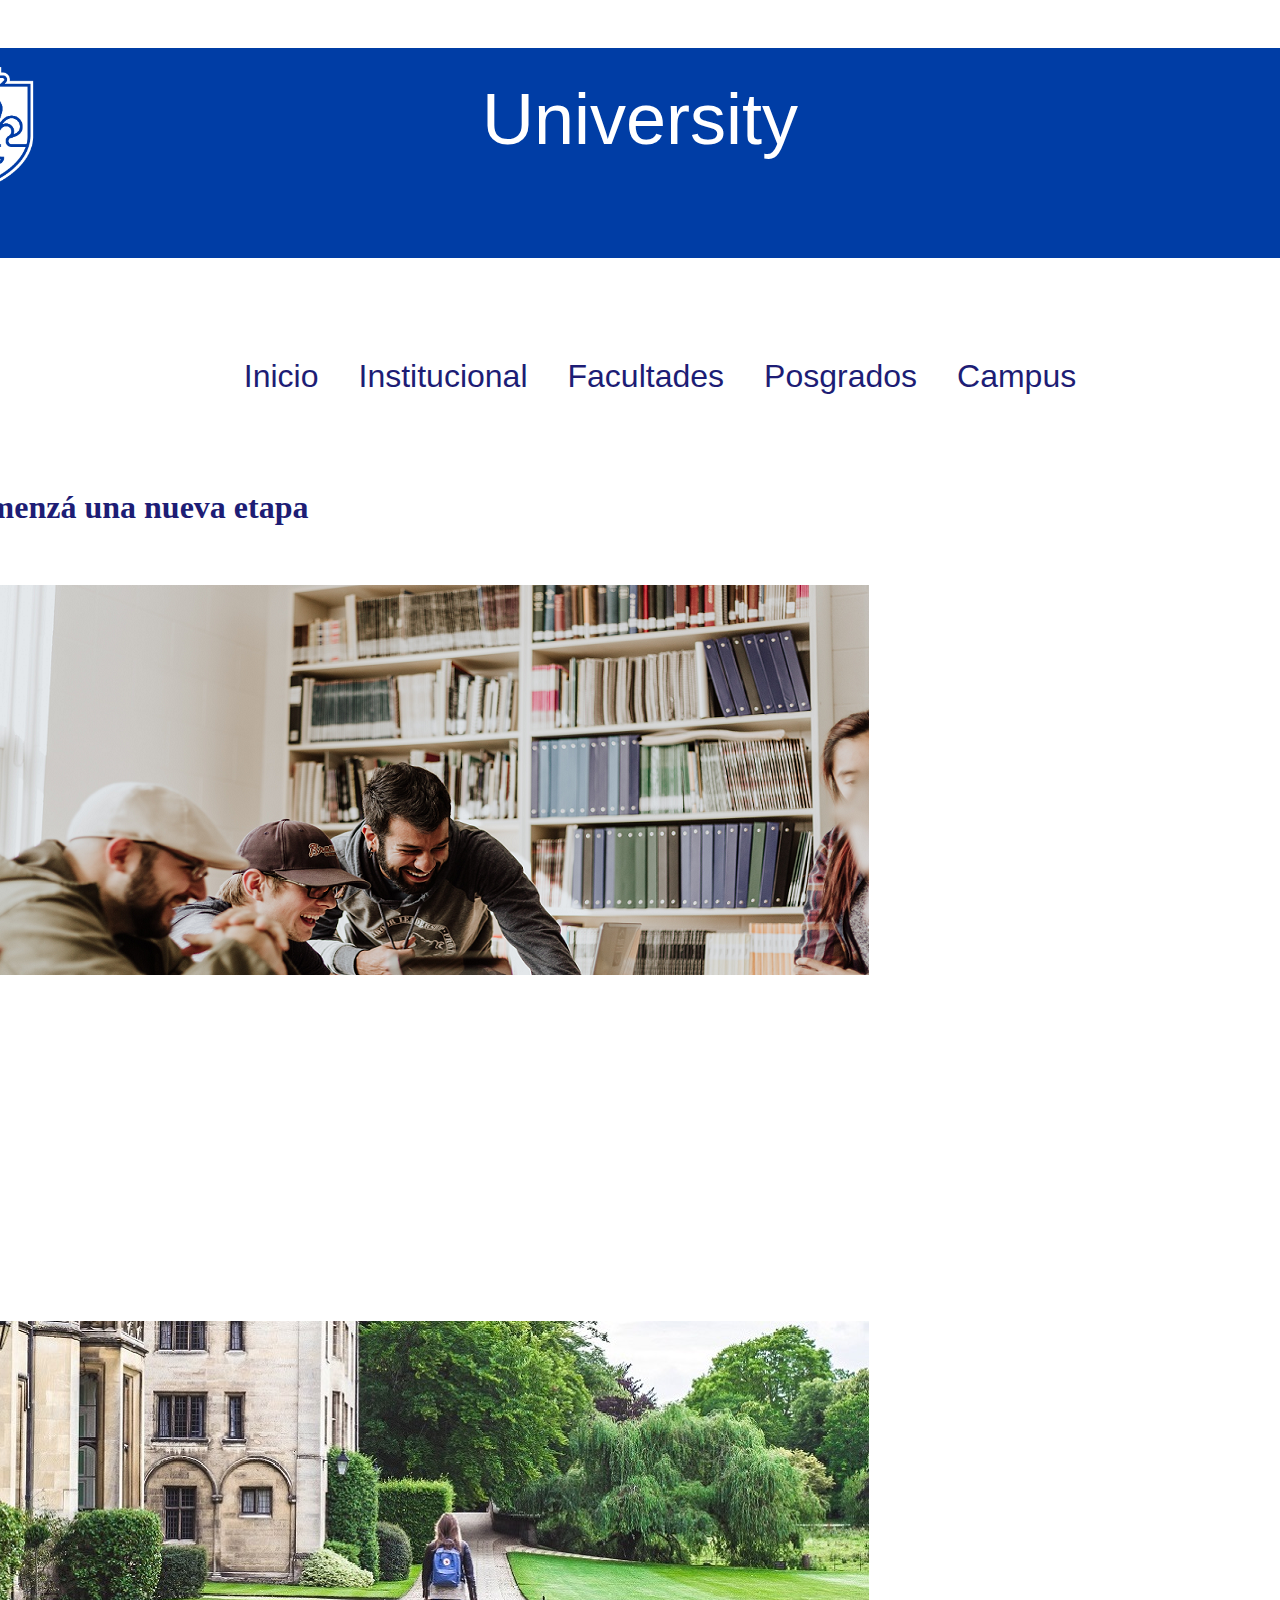
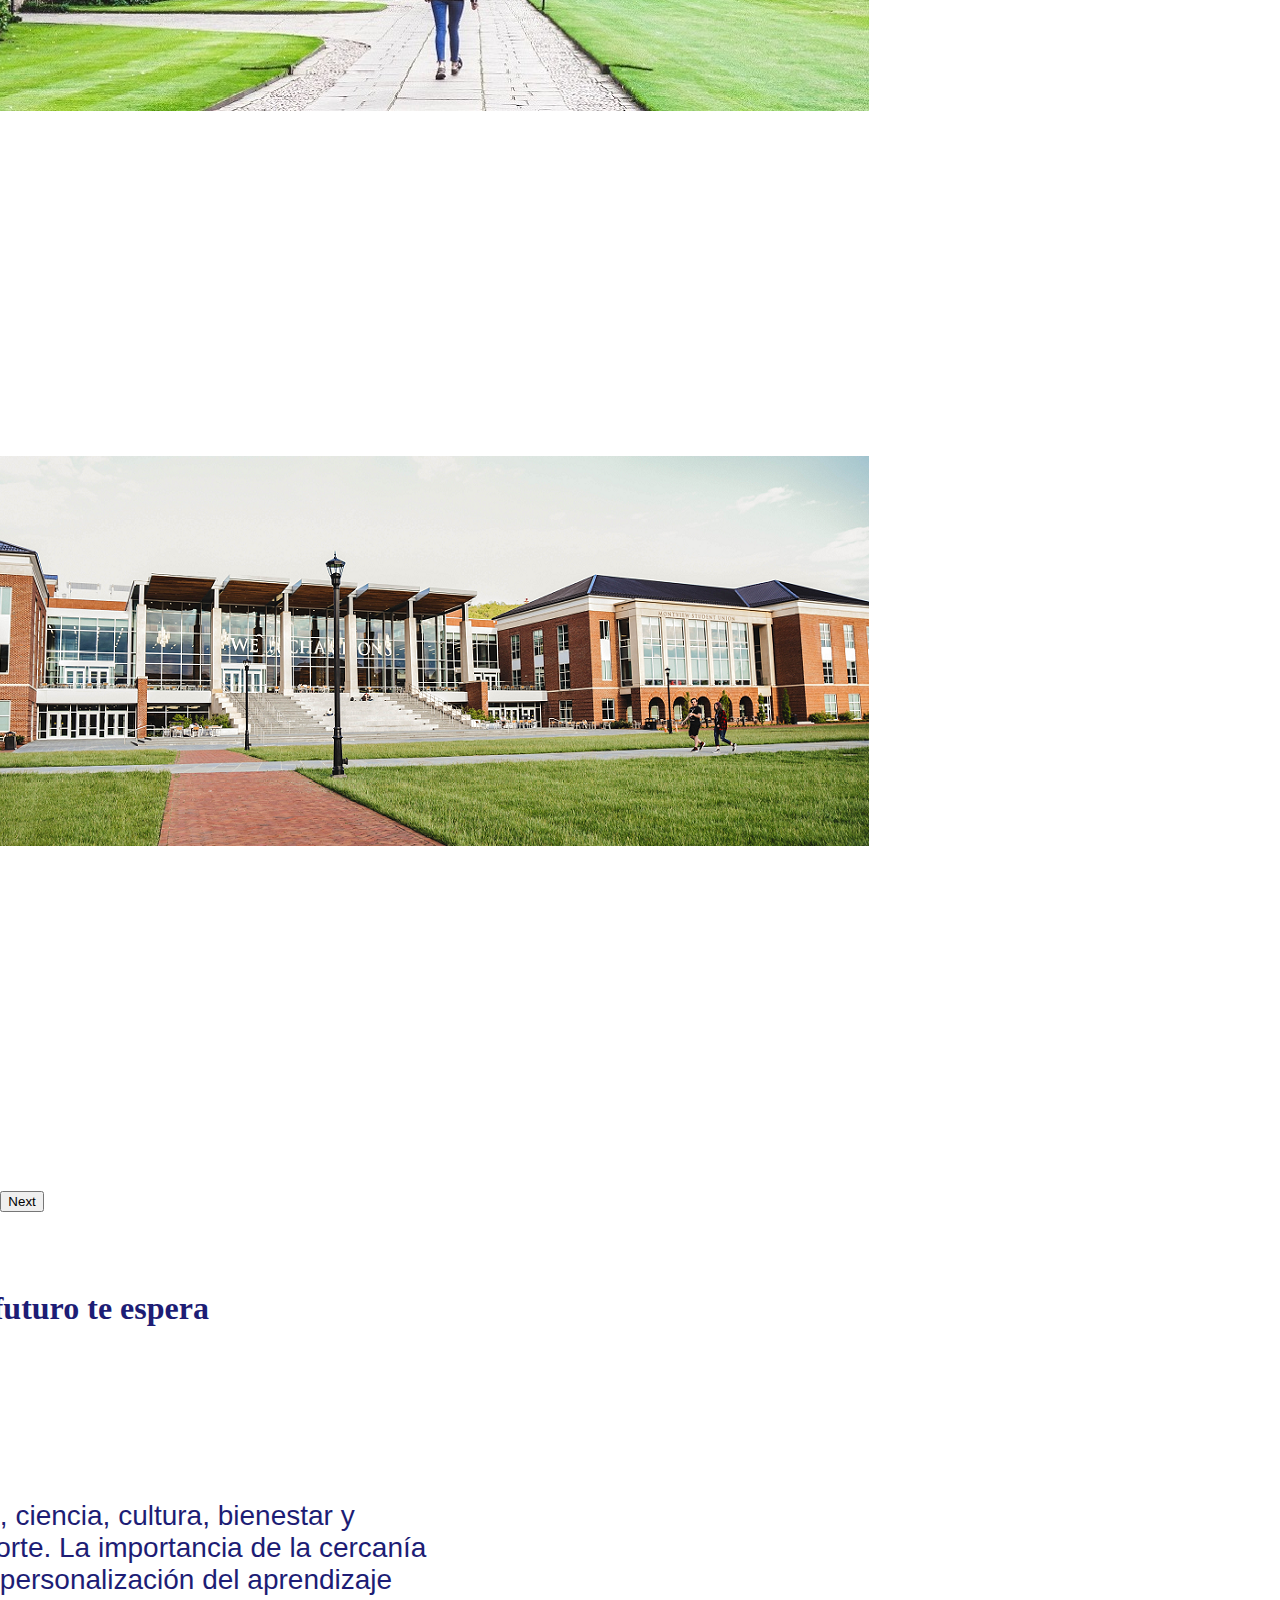
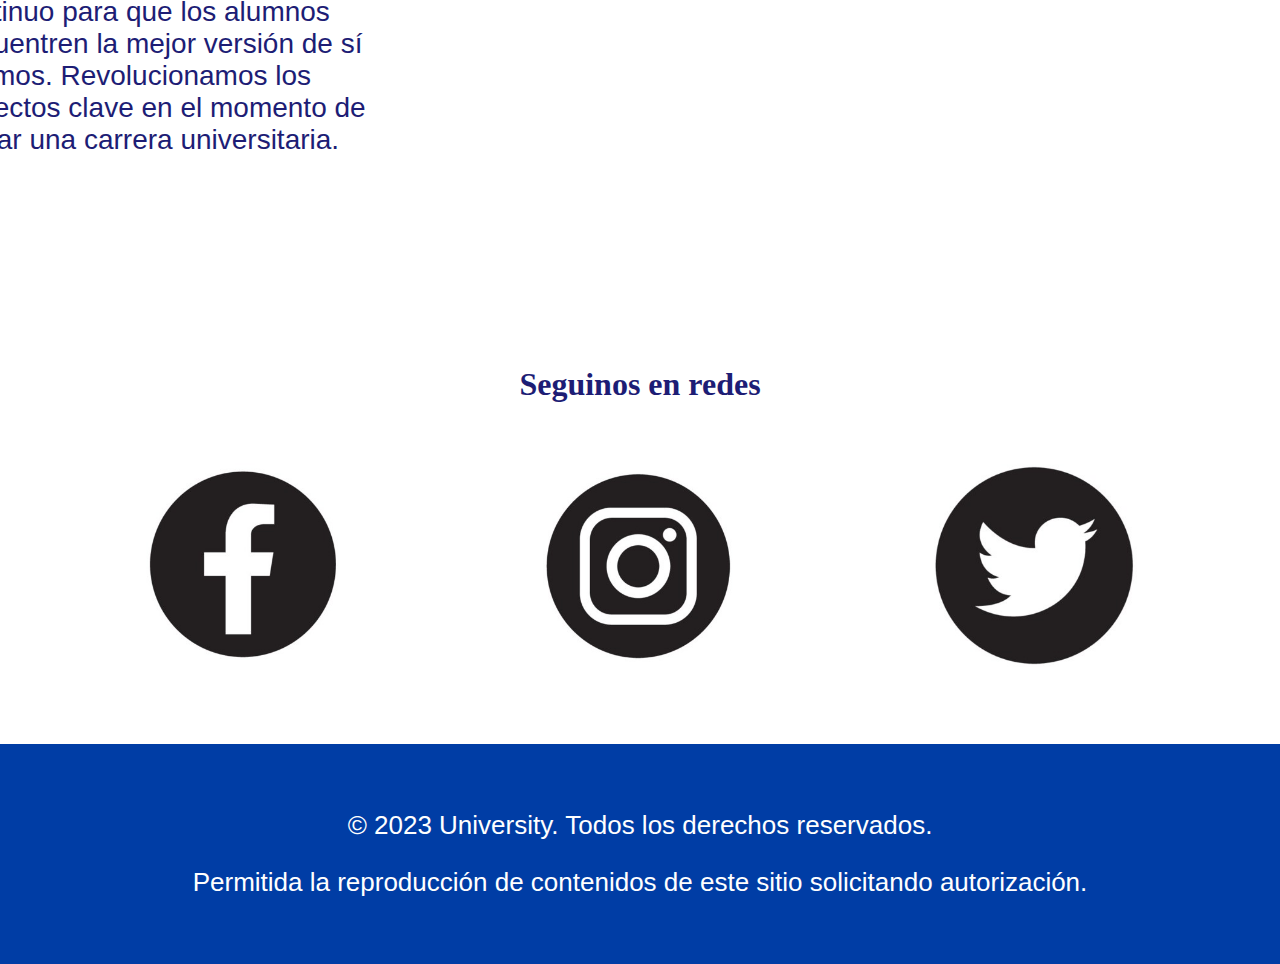
==== commit 825bb6ab: "Agregué grid a la sección institucional" ====
--- a/index.html
+++ b/index.html
@@ -82,9 +82,9 @@
       </section>
       <br>
       <br>
-      <section>
-        <h1 class="redes">Seguinos en redes</h1>
-        <div id="redes">
+      <section class="redes">
+        <h1>Seguinos en redes</h1>
+        <div>
           <a href="#"><img src="./recursos/img/facebook1.jpg" alt="Facebook"></a>
           <a href="#"><img src="./recursos/img/instagram1.jpg" alt="Instagram"></a>
           <a href="#"><img src="./recursos/img/twitter1.jpg" alt="Twitter"></a>
--- a/css/style.css
+++ b/css/style.css
@@ -14,7 +14,7 @@
     flex-direction: column;
     align-content: center;
     margin: auto;
-    width: 1350px;
+    max-width: 1350px;
 }
 
 .logo{
@@ -51,7 +51,7 @@
     flex-wrap: wrap;
     list-style: none;
     font-family: 'Segoe UI', Tahoma, Geneva, Verdana, sans-serif;
-    font-size: 28px;
+    font-size: 32px;
 }
 
 .nav ul li{
@@ -70,10 +70,6 @@
 .main h1{
     color: rgb(29, 29, 117);
     padding: 20px;
-}
-
-#carouselExampleCaptions{
-    width: 1350px;
 }
 
 .carousel-inner h5{
@@ -88,15 +84,6 @@
     color: white;
 }
 
-.main .link a{
-    text-align: center;     
-    color: rgb(29, 29, 117);
-    font-family: sans-serif;
-    font-size: 28px;
-    padding-left: 20px;
-    padding-right: 20px; 
-}
-
 .video{
     display: flex;
     flex-direction: row;
@@ -111,10 +98,10 @@
 .video .video-text{
     width: 480px;
     color: rgb(29, 29, 117);
-    padding: 10px 50px;
-}
-
-#redes{
+    padding-right: 50px;
+}
+
+.redes{
     display: flex;
     flex-direction: row;
     flex-wrap: wrap;
@@ -126,7 +113,15 @@
     text-align: center;
 }
 
-#redes img{
+.redes div{
+    display: flex;
+    flex-wrap: wrap;
+    flex-direction: row;
+    justify-content: space-around;
+    max-height: 300px;
+}
+
+.redes div img{
     width: auto;
     height: 60%;
 }
@@ -144,7 +139,7 @@
 
 /* CAMPUS */
 .campus{
-    width: 1350px;
+    max-width: 1350px;
 }
 
 .campus .main img{
@@ -184,12 +179,6 @@
     text-align: center;
 }
 
-.campus .redes{
-    display: flex;
-    flex-direction: row;
-    flex-wrap: wrap;
-}
-
 .campus .redes img{
     width: auto;
     height: 60%;  
@@ -197,7 +186,7 @@
 
 /* FACULTADES */
 .facultades{
-    width: 1350px;
+    max-width: 1350px;
 }
 
 .facultades .main img{
@@ -240,65 +229,68 @@
     text-align: center;
 }
 
-.facultades #redes{
-    display: flex;
-    flex-direction: row;
-    flex-wrap: wrap;
-}
-
-.facultades #redes img{
+.facultades .redes img{
     width: auto;
     height: 60%;  
 }
 
 /* INSTITUCIONAL */
 .institucional{
-    width: 1350px;
+    max-width: 1350px;
 }
 
 .institucional .main img{
     width: 1350px; 
 }
 
-.institucional .main p{
-    font-weight: 300;
-    font-family: sans-serif;
-    font-size: 26px;
+.institucional .container {  display: grid;
+    grid-template-columns: 400px 400px 400px;
+    grid-template-rows: 700px 100px;
+    gap: 50px;
+    padding-top: 30px;
+    padding-bottom: 30px;
+    grid-template-areas:
+      "descriptivo descriptivo contacto"
+      "link link contacto";
+  }
+  
+  .institucional .descriptivo { grid-area: descriptivo;
+    font-weight: 500;
+    font-family: sans-serif;
+    font-size: 27px;
+    padding: 36px;
+    border-radius: 20px;
+    color: rgb(29, 29, 117);
+}
+  
+.institucional .link { grid-area: link; 
+    text-align: center;
+    height: 60px;
+    display: block;
+    justify-content: space-around
+}
+
+.institucional .link a{ grid-area: link; 
+    text-align: center;
+    text-decoration: none;
+    border-radius: 10px; 
+    background-color:  rgb(0, 61, 165);     
+    color: white;
+    font-family: sans-serif;
+    font-size: 28px;
     padding: 20px;
-    text-align: center;
-    background-color: black;
-    color: white;
-}
-
-.institucional .main .eventos h1{
-    text-align: center;     
-    color: rgb(29, 29, 117);
-    font-family: sans-serif;
-    font-size: 42px;
-}
-
-.institucional .main .eventos .tipos-eventos{
-    display: flex;
-    flex-wrap: wrap;
-    flex-direction: row;    
-    font-family: sans-serif;
-    font-size: 28px;
-    justify-content: space-between;
-    justify-content: space-around;
-}
-
-.institucional .form{
-    font-size: 20px;
+}
+
+.institucional .container h1{
+    font-size: 50px;
+  }
+  
+.institucional .contacto { grid-area: contacto;
+    font-size: 30px; 
 }
 
 .institucional .redes{
     text-align: center;
-}
-
-.institucional .redes{
-    display: flex;
-    flex-direction: row;
-    flex-wrap: wrap;
 }
 
 .institucional .redes img{
@@ -308,7 +300,11 @@
 
 /* POSGRADOS */
 .posgrados{
-    width: 1350px;
+    max-width: 1350px;
+}
+
+.posgrados .superior{
+    max-width: 1350px;
 }
 
 .posgrados logo{
@@ -404,12 +400,9 @@
 
 .posgrados .redes{
     text-align: center;
-    display: flex;
-    flex-direction: row;
-    flex-wrap: wrap;
-}
-
-.posgrados #redes img{
+}
+
+.posgrados .redes img{
     width: auto;
     height: 60%;  
 }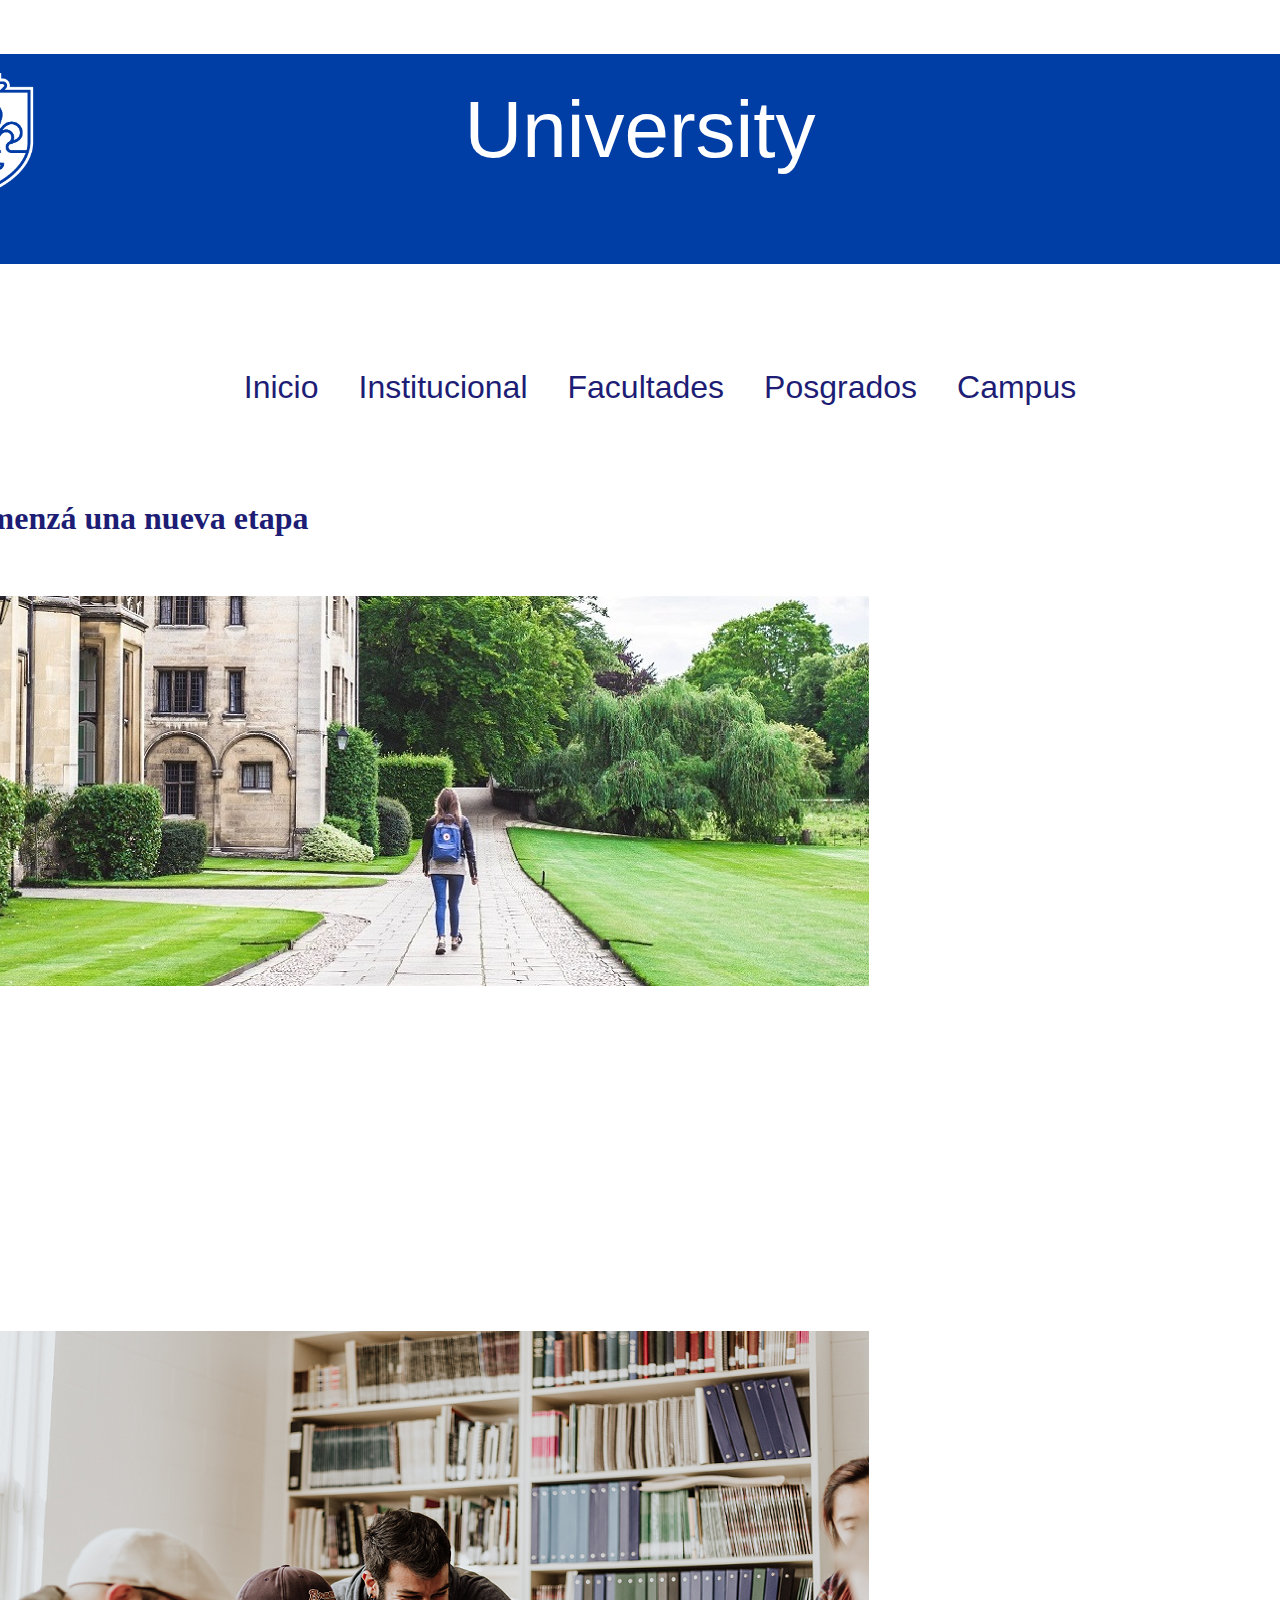
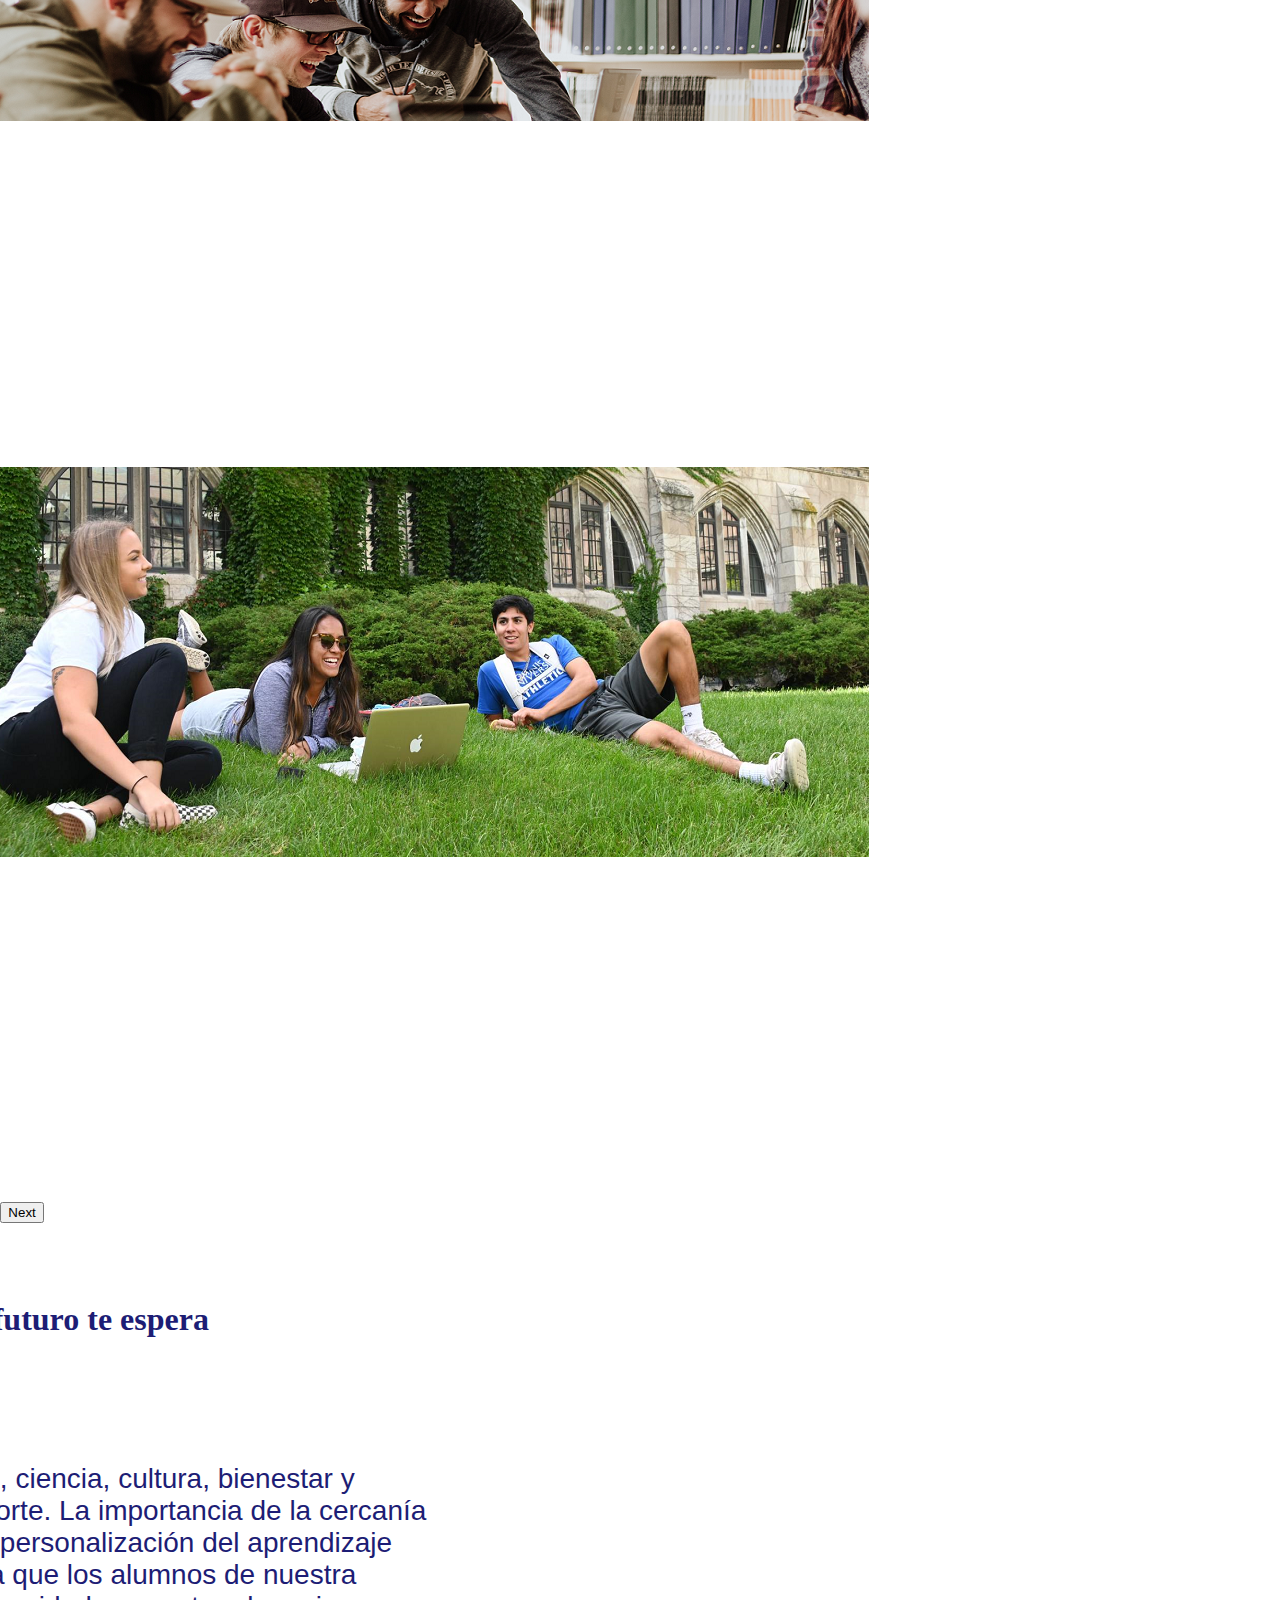
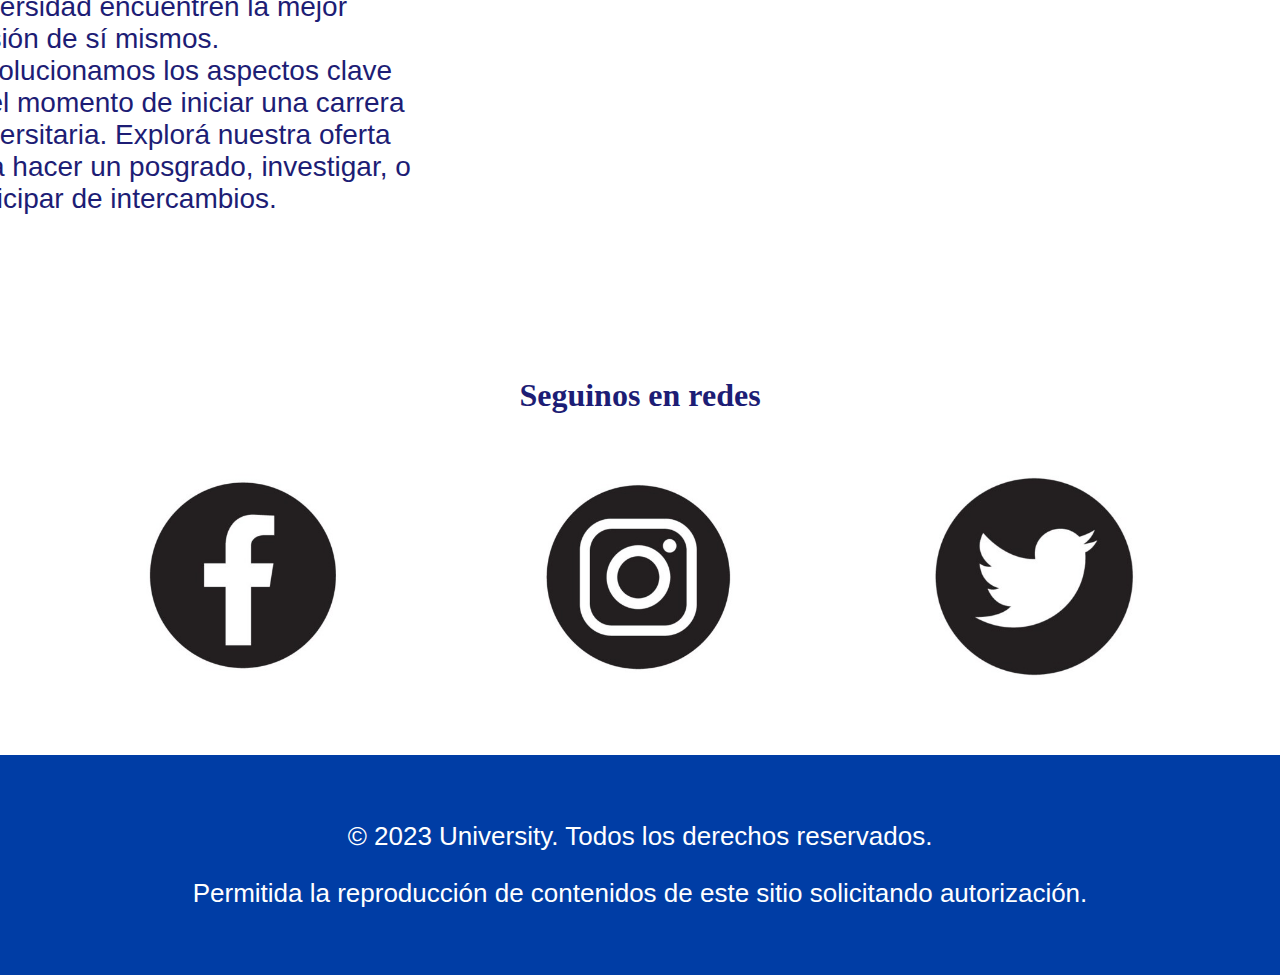
==== commit bccfac52: "Agregué accordion con flex a la sección facultades" ====
--- a/index.html
+++ b/index.html
@@ -40,17 +40,17 @@
           </div>
           <div class="carousel-inner">
             <div class="carousel-item active">
-              <img src="./recursos/img/posgrados.png" class="d-block w-100" alt="slide1">
+              <img src="./recursos/img/campus.jpg" class="d-block w-100" alt="slide1">
+              <div class="carousel-caption d-none d-md-block">
+                <h5>Tu Casa de Altos Estudios</h5>
+                <p>Los más altos estándares de calidad educativa.</p>
+              </div>
+            </div>
+            <div class="carousel-item">
+              <img src="./recursos/img/posgrados.png" class="d-block w-100" alt="slide2">
               <div class="carousel-caption d-none d-md-block">
                 <h5>Carreras</h5>
                 <p>Conocé nuestras Carreras de Grado y Posgrados.</p>
-              </div>
-            </div>
-            <div class="carousel-item">
-              <img src="./recursos/img/campus.jpg" class="d-block w-100" alt="slide2">
-              <div class="carousel-caption d-none d-md-block">
-                <h5>Institucional</h5>
-                <p>Los más altos estándares de calidad educativa.</p>
               </div>
             </div>
             <div class="carousel-item">
@@ -76,7 +76,7 @@
       <section>
         <h1>Tu futuro te espera</h1>
         <div class="video">
-          <p class="video-text">Arte, ciencia, cultura, bienestar y deporte. La importancia de la cercanía y la personalización del aprendizaje continuo para que los alumnos encuentren la mejor versión de sí mismos. Revolucionamos los aspectos clave en el momento de iniciar una carrera universitaria.</p>
+          <p class="video-text">Arte, ciencia, cultura, bienestar y deporte. La importancia de la cercanía y la personalización del aprendizaje para que los alumnos de nuestra universidad encuentren la mejor versión de sí mismos. Revolucionamos los aspectos clave en el momento de iniciar una carrera universitaria. Explorá nuestra oferta para hacer un posgrado, investigar, o participar de intercambios.</p>
           <iframe width="853" height="480" src="https://www.youtube.com/embed/zKGfzJZVNY0" title="Los beneficios de la educación universitaria" frameborder="0" allow="accelerometer; autoplay; clipboard-write; encrypted-media; gyroscope; picture-in-picture; web-share" allowfullscreen></iframe>
         </div>
       </section>
--- a/css/style.css
+++ b/css/style.css
@@ -25,7 +25,7 @@
 .header h1{
     color: rgb(29, 29, 117);
     font-family: sans-serif;
-    font-size: 72px;
+    font-size: 80px;
     font-weight: 500;
     background-color:  rgb(0, 61, 165);
     color: white;
@@ -155,6 +155,10 @@
     color: rgb(29, 29, 117);
 }
 
+.campus .campus_img{
+    padding-bottom: 30px;
+}
+
 .campus .actividades p{
     font-size: 28px;
 }
@@ -206,23 +210,41 @@
 }
 
 .facultades .becas h1{
-    padding-left: 30px;
-}
-
-.facultades .video{
+    padding-top: 40px;
+}
+
+.facultades .becas_principal{
+    display: flex;
+    flex-wrap: wrap;
+    flex-direction: row;
+    font-family: sans-serif;
+    font-size: 28px;
+    padding-bottom: 40px;
+    justify-content: space-evenly;
+}
+
+.facultades .becas_video{
     display: flex;
     flex-wrap: wrap;
     flex-direction: row;
     text-align: left;
     font-family: sans-serif;
     font-size: 28px;
-    justify-content: space-between;
-}
-
-.facultades .video .video-text{
-    width: 90vh;
-    background-color: white;
-    color: black;
+    width: 580px;
+    padding-bottom: 40px;
+}
+
+.facultades .becas_video p{
+    padding-bottom: 20px;
+}
+
+.facultades .becas .accordion{
+    width: 750px;
+    padding-left: 40px;
+}
+
+.facultades .becas .accordion .accordion-button{
+    font-size: 32px;
 }
 
 .facultades .redes{
@@ -286,7 +308,7 @@
   }
   
 .institucional .contacto { grid-area: contacto;
-    font-size: 30px; 
+    font-size: 26px;
 }
 
 .institucional .redes{
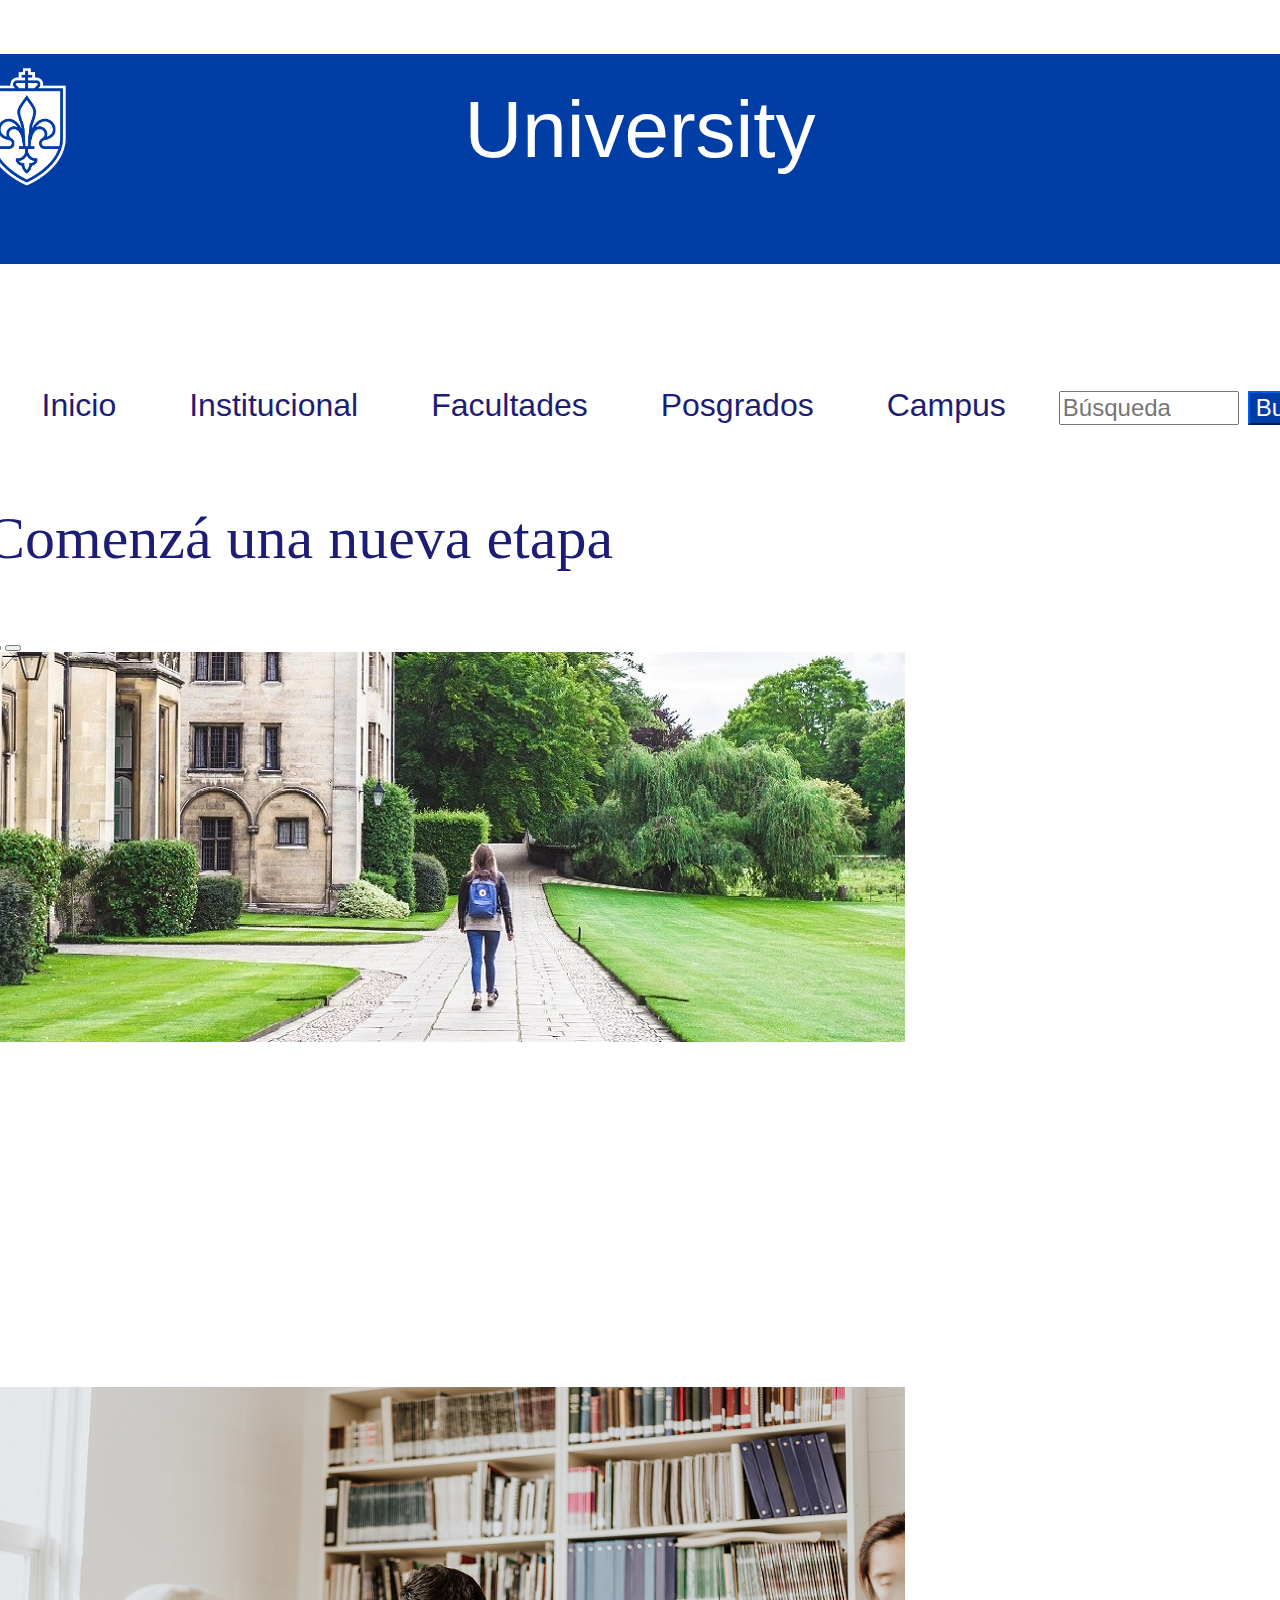
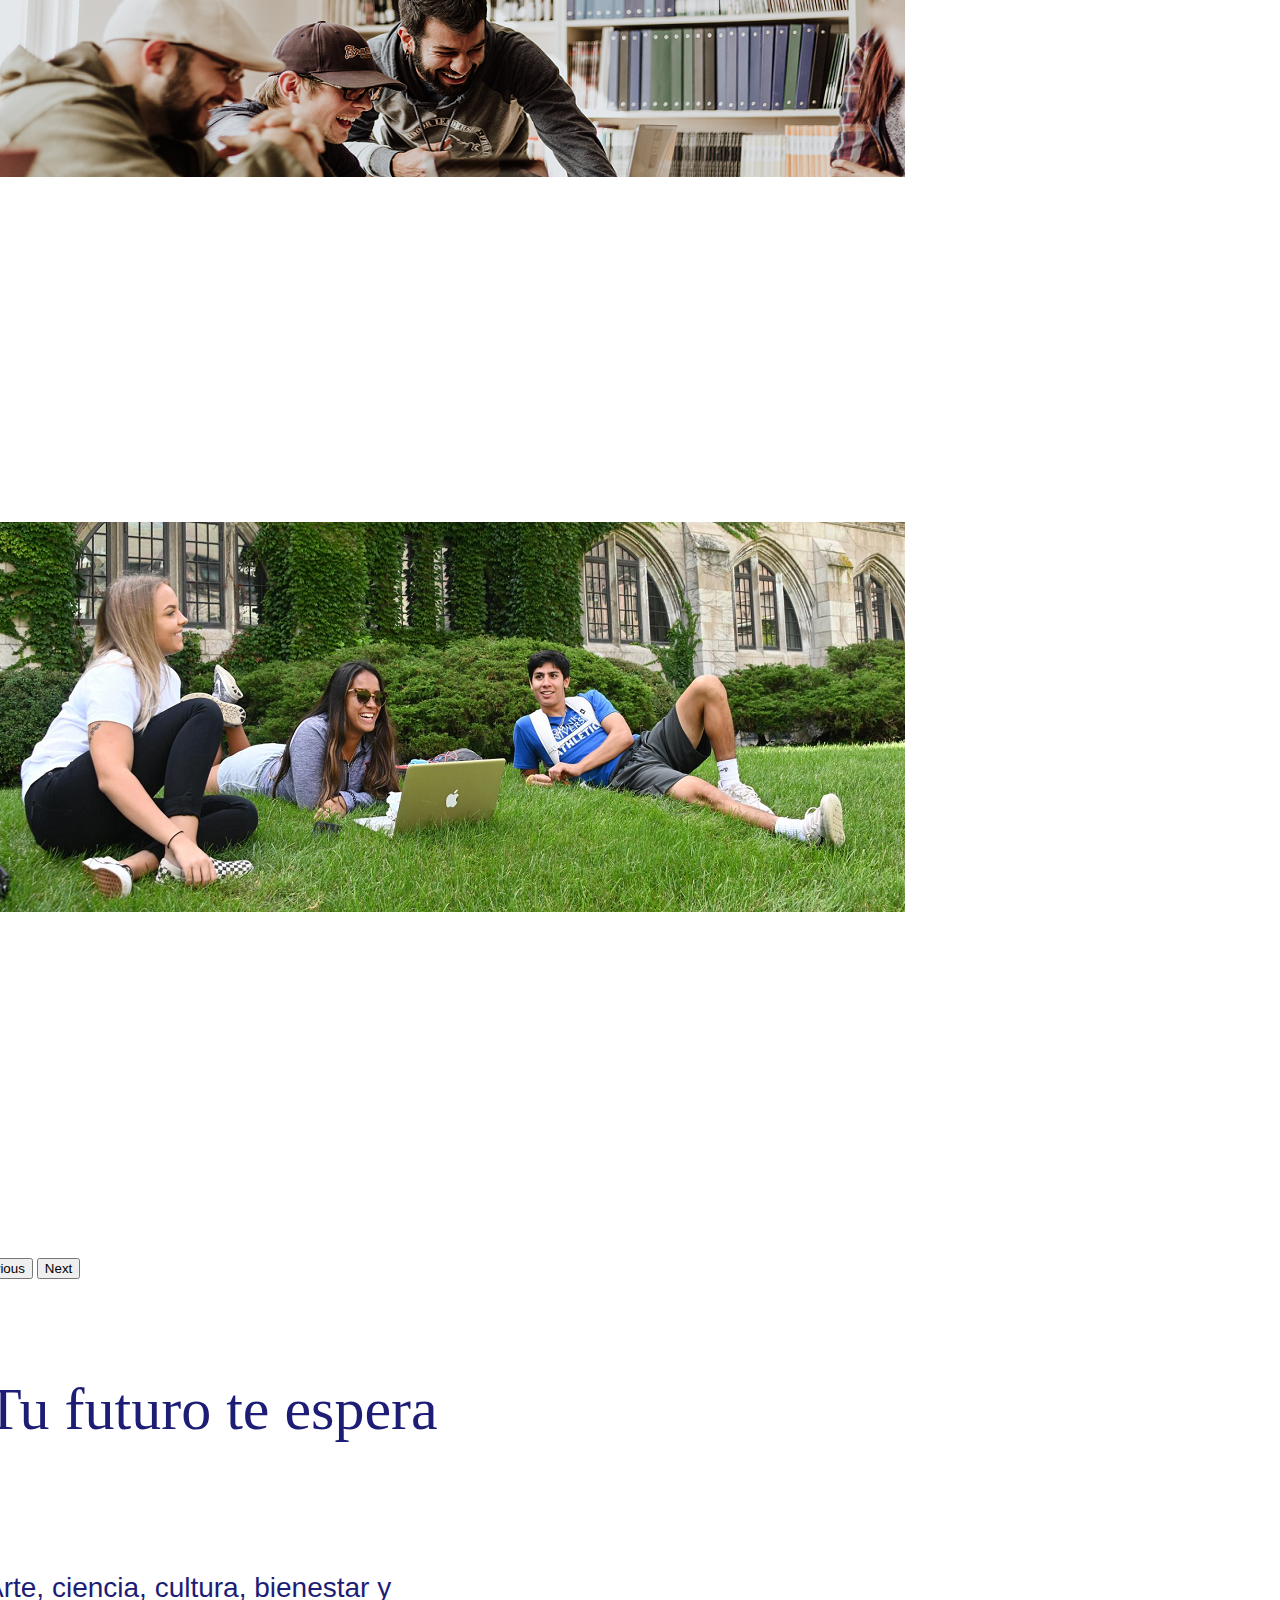
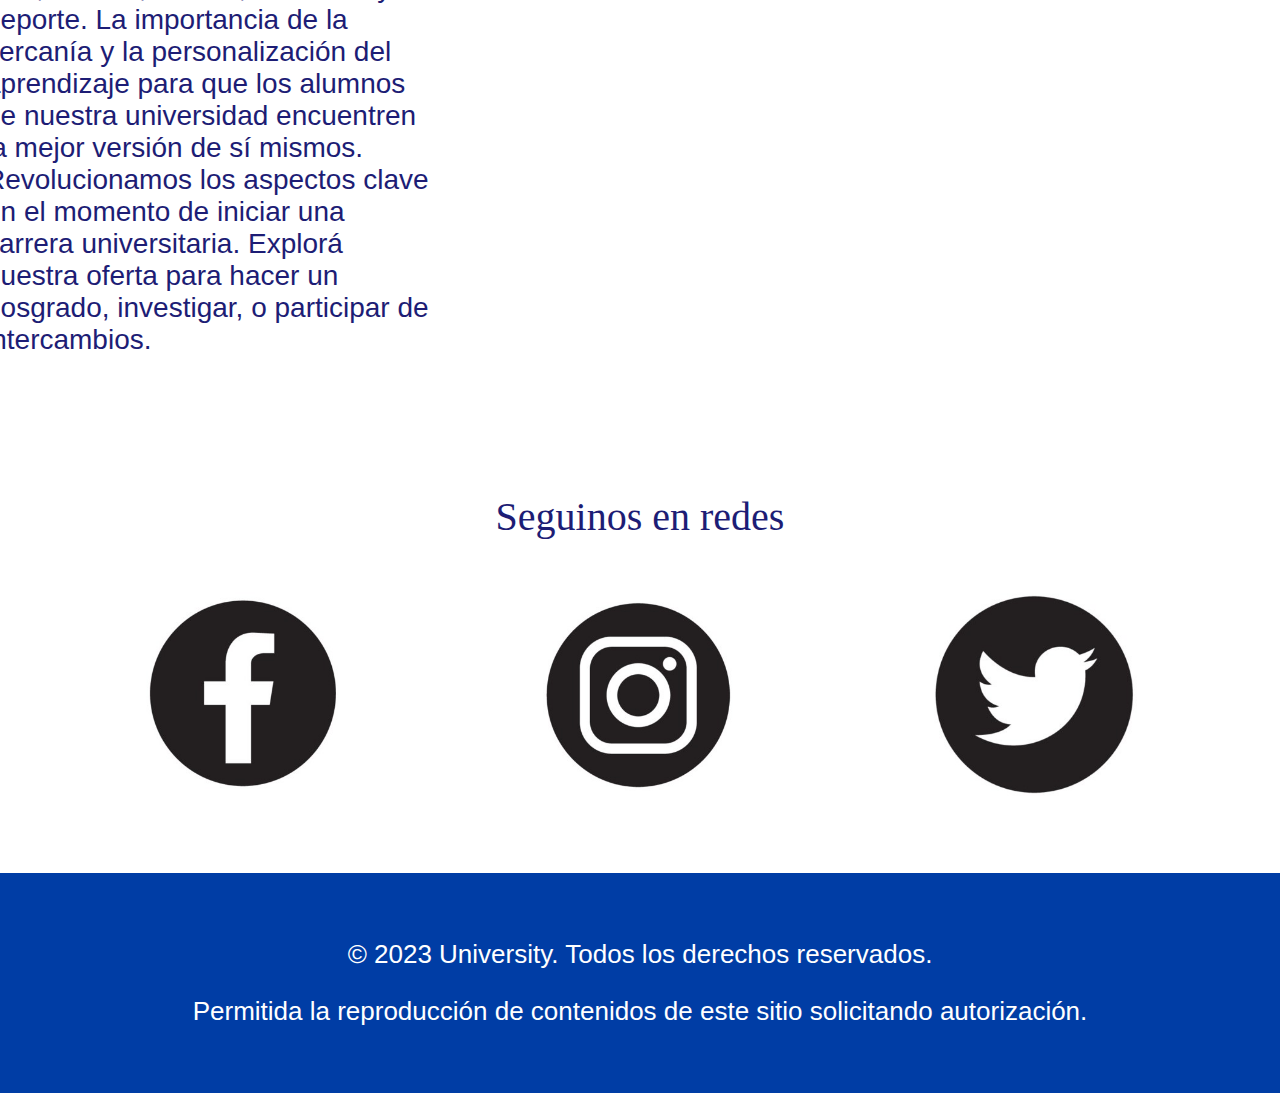
==== commit 43cffff8: "Modifiqué navbar haciéndola responsive para tamaño de pantalla < 650px" ====
--- a/index.html
+++ b/index.html
@@ -8,6 +8,7 @@
     <link href="https://cdn.jsdelivr.net/npm/bootstrap@5.3.1/dist/css/bootstrap.min.css" rel="stylesheet" integrity="sha384-4bw+/aepP/YC94hEpVNVgiZdgIC5+VKNBQNGCHeKRQN+PtmoHDEXuppvnDJzQIu9" crossorigin="anonymous">
 </head>
 <body class="body">
+  <div class="inicio">
     <header class="header">
       
         <div class="titulo">
@@ -15,14 +16,23 @@
           <h1 class="university">University</h1>
         </div>
        
-      <nav class="nav">
-          <ul>
-              <li><a href="./index.html">Inicio</a></li>
-              <li><a href="./secciones/institucional.html">Institucional</a></li>
-              <li><a href="./secciones/facultades.html">Facultades</a></li>
-              <li><a href="./secciones/posgrados.html">Posgrados</a></li>
-              <li><a href="./secciones/campus.html">Campus</a></li>
+      <nav class="navbar navbar-expand-md bg-light navbar-light">
+        <button class="navbar-toggler" type="button" data-bs-toggle="collapse" data-bs-target="#collapsibleNavbar">
+          <span class="navbar-toggler-icon"></span>
+        </button>
+        <div class="collapse navbar-collapse" id="collapsibleNavbar">
+          <ul class="navbar-nav">
+              <li class="nav-item"><a class="nav-link" href="./index.html">Inicio</a></li>
+              <li class="nav-item"><a class="nav-link" href="./secciones/institucional.html">Institucional</a></li>
+              <li class="nav-item"><a class="nav-link" href="./secciones/facultades.html">Facultades</a></li>
+              <li class="nav-item"><a class="nav-link" href="./secciones/posgrados.html">Posgrados</a></li>
+              <li class="nav-item"><a class="nav-link" href="./secciones/campus.html">Campus</a></li>
+              <form class="d-flex" role="search">
+                <input class="form-control me-2" type="search" placeholder="Búsqueda" aria-label="Search">
+                <button class="btn btn-outline-success" type="submit">Buscar</button>
+              </form>
           </ul>
+        </div>
       </nav>
     </header>
 
@@ -83,7 +93,7 @@
       <br>
       <br>
       <section class="redes">
-        <h1>Seguinos en redes</h1>
+        <h2>Seguinos en redes</h2>
         <div>
           <a href="#"><img src="./recursos/img/facebook1.jpg" alt="Facebook"></a>
           <a href="#"><img src="./recursos/img/instagram1.jpg" alt="Instagram"></a>
@@ -97,6 +107,7 @@
         <p>© 2023 University. Todos los derechos reservados.</p>
         <p>Permitida la reproducción de contenidos de este sitio solicitando autorización.</p>
     </footer>
+  </div>
 
     <script src="https://cdn.jsdelivr.net/npm/bootstrap@5.3.1/dist/js/bootstrap.bundle.min.js" integrity="sha384-HwwvtgBNo3bZJJLYd8oVXjrBZt8cqVSpeBNS5n7C8IVInixGAoxmnlMuBnhbgrkm" crossorigin="anonymous"></script>
 
--- a/css/style.css
+++ b/css/style.css
@@ -17,9 +17,12 @@
     max-width: 1350px;
 }
 
+.inicio{
+    max-width: 1350px;
+}
+
 .logo{
-    width: 220px;
-    position: absolute;
+   position: absolute;
 }
 
 .header h1{
@@ -35,42 +38,52 @@
 }
 
 .header .titulo img{
-    height: 150px;
-    width: auto;
-}
-
-.nav{
-    display: flex;
-    justify-content: space-around;
-    flex-wrap: wrap;  
-}
-
-.nav ul{
-    display: flex;
-    justify-content: space-around;
-    flex-wrap: wrap;
+    width: 115px;
+}
+
+.navbar ul{
+    display: flex;
+    flex-direction: row;
     list-style: none;
     font-family: 'Segoe UI', Tahoma, Geneva, Verdana, sans-serif;
     font-size: 32px;
-}
-
-.nav ul li{
+    width: 1350px;
+    justify-content: space-around;
+    align-items: baseline;
+}
+
+.navbar ul li{
     padding: 20px;
     font-weight: 400;
     color: rgb(29, 29, 117);
     text-decoration: none;
 }
 
-.nav ul li a{
+.navbar ul li a{
     font-weight: 400;
     color: rgb(29, 29, 117);
     text-decoration: none;
 }
 
+.navbar ul form input{
+    font-size: 24px;
+    width: 180px;
+}
+
+.navbar ul form button{
+    font-size: 24px;
+    color: white;
+    background-color: rgb(0, 61, 165);
+    border-color: rgb(0, 61, 165);
+}
+
 .main h1{
     color: rgb(29, 29, 117);
     padding: 20px;
-}
+    font-weight: 400;
+    font-size: 60px;
+}
+
 
 .carousel-inner h5{
     font-size: 60px;
@@ -121,6 +134,12 @@
     max-height: 300px;
 }
 
+.redes h2{
+    font-size: 40px;
+    font-weight: 400;
+    color: rgb(29, 29, 117);
+}
+
 .redes div img{
     width: auto;
     height: 60%;
@@ -137,6 +156,27 @@
     padding-bottom: 40px;
 }
 
+@media (max-width: 650px){
+    .body{
+        display: block;
+    }
+    
+    .header .titulo img{
+        display: none;
+    }
+
+    .navbar ul{
+        flex-direction: column;
+    }
+
+    .video iframe{
+        display: none;
+    }
+    .redes{
+        display: none;
+    }
+}
+
 /* CAMPUS */
 .campus{
     max-width: 1350px;
@@ -267,7 +307,7 @@
 
 .institucional .container {  display: grid;
     grid-template-columns: 400px 400px 400px;
-    grid-template-rows: 700px 100px;
+    grid-template-rows: 530px 100px;
     gap: 50px;
     padding-top: 30px;
     padding-bottom: 30px;
@@ -279,9 +319,8 @@
   .institucional .descriptivo { grid-area: descriptivo;
     font-weight: 500;
     font-family: sans-serif;
-    font-size: 27px;
-    padding: 36px;
-    border-radius: 20px;
+    font-size: 24px;
+    padding: 20px;
     color: rgb(29, 29, 117);
 }
   
@@ -308,7 +347,7 @@
   }
   
 .institucional .contacto { grid-area: contacto;
-    font-size: 26px;
+    font-size: 24px;
 }
 
 .institucional .redes{
@@ -320,63 +359,62 @@
     width: auto; 
 }
 
+@media (max-width: 650px){
+    .institucional .container{
+        display: block;
+      }
+      .institucional .container .link a{
+        display: block;
+      }
+      .institucional .container .contacto{
+        display: block;
+        padding-top: 240px;
+      }
+      .institucional .main img{
+        max-width: 650px;
+        height: auto; 
+    }
+}
+
 /* POSGRADOS */
-.posgrados{
-    max-width: 1350px;
+.posgrados .body{
+    max-width: 1350px;
+}
+
+.posgrados .main .superior{
+    max-width: 1350px;
+}
+
+.posgrados .main .reconocimiento{
+    display: flex;
+    flex-direction: row;
+    flex-wrap: wrap;
+    justify-content: space-between;
+}
+
+.posgrados .main .reconocimiento p{
+    font-weight: 400;
+    font-family: sans-serif;
+    font-size: 32px;
+    padding: 19px;
+    background-color: rgb(63, 63, 63);
+    color: white;
+    max-width: 720px;
+    border-radius: 10px;
+}
+
+.posgrados .main .reconocimiento .imagen{
+    display: flex;
+    flex-direction: column;
+    flex-wrap: wrap;
 }
 
 .posgrados .superior{
-    max-width: 1350px;
-}
-
-.posgrados logo{
-    display: flex;
-    flex-wrap: wrap;
-    height: 30vh;
-}
-
-.posgrados .main{
-    display: flex;
-    flex-direction: column;
-    flex-wrap: wrap;
-}
-
-.posgrados .main img{
-    width: 1350px;
-}
-
-.posgrados .main p{
-    font-weight: 400;
-    font-family: sans-serif;
-    font-size: 24px;
-    padding-top: 20px;
-    padding-bottom: 20px;
-}
-
-.posgrados .superior{
-    color: rgb(29, 29, 117);
-    display: inline-block;
+    color: rgb(29, 29, 117);
 }
 
 .posgrados .superior p{
     font-size: 32px;
-}
-
-.posgrados .main .reconocimiento{
-    display: flex;
-    flex-direction: row;
-    flex-wrap: wrap;
-}
-
-.posgrados .main .reconocimiento img{
-    width: 62vw;
-}
-
-.posgrados .main .reconocimiento p{
-    width: 28vw;
-    background-color: black;
-    color: white;
-    padding: 20px;
 }
 
 .posgrados .numeros0{
@@ -418,6 +456,7 @@
     justify-content: space-around;
     padding-top: 20px;
     padding-bottom: 20px;
+    font-size: 32px;
 }
 
 .posgrados .redes{
@@ -427,4 +466,10 @@
 .posgrados .redes img{
     width: auto;
     height: 60%;  
+}
+
+@media (max-width: 650px){
+    .posgrados .main .reconocimiento .imagen{
+        display: none;
+    }
 }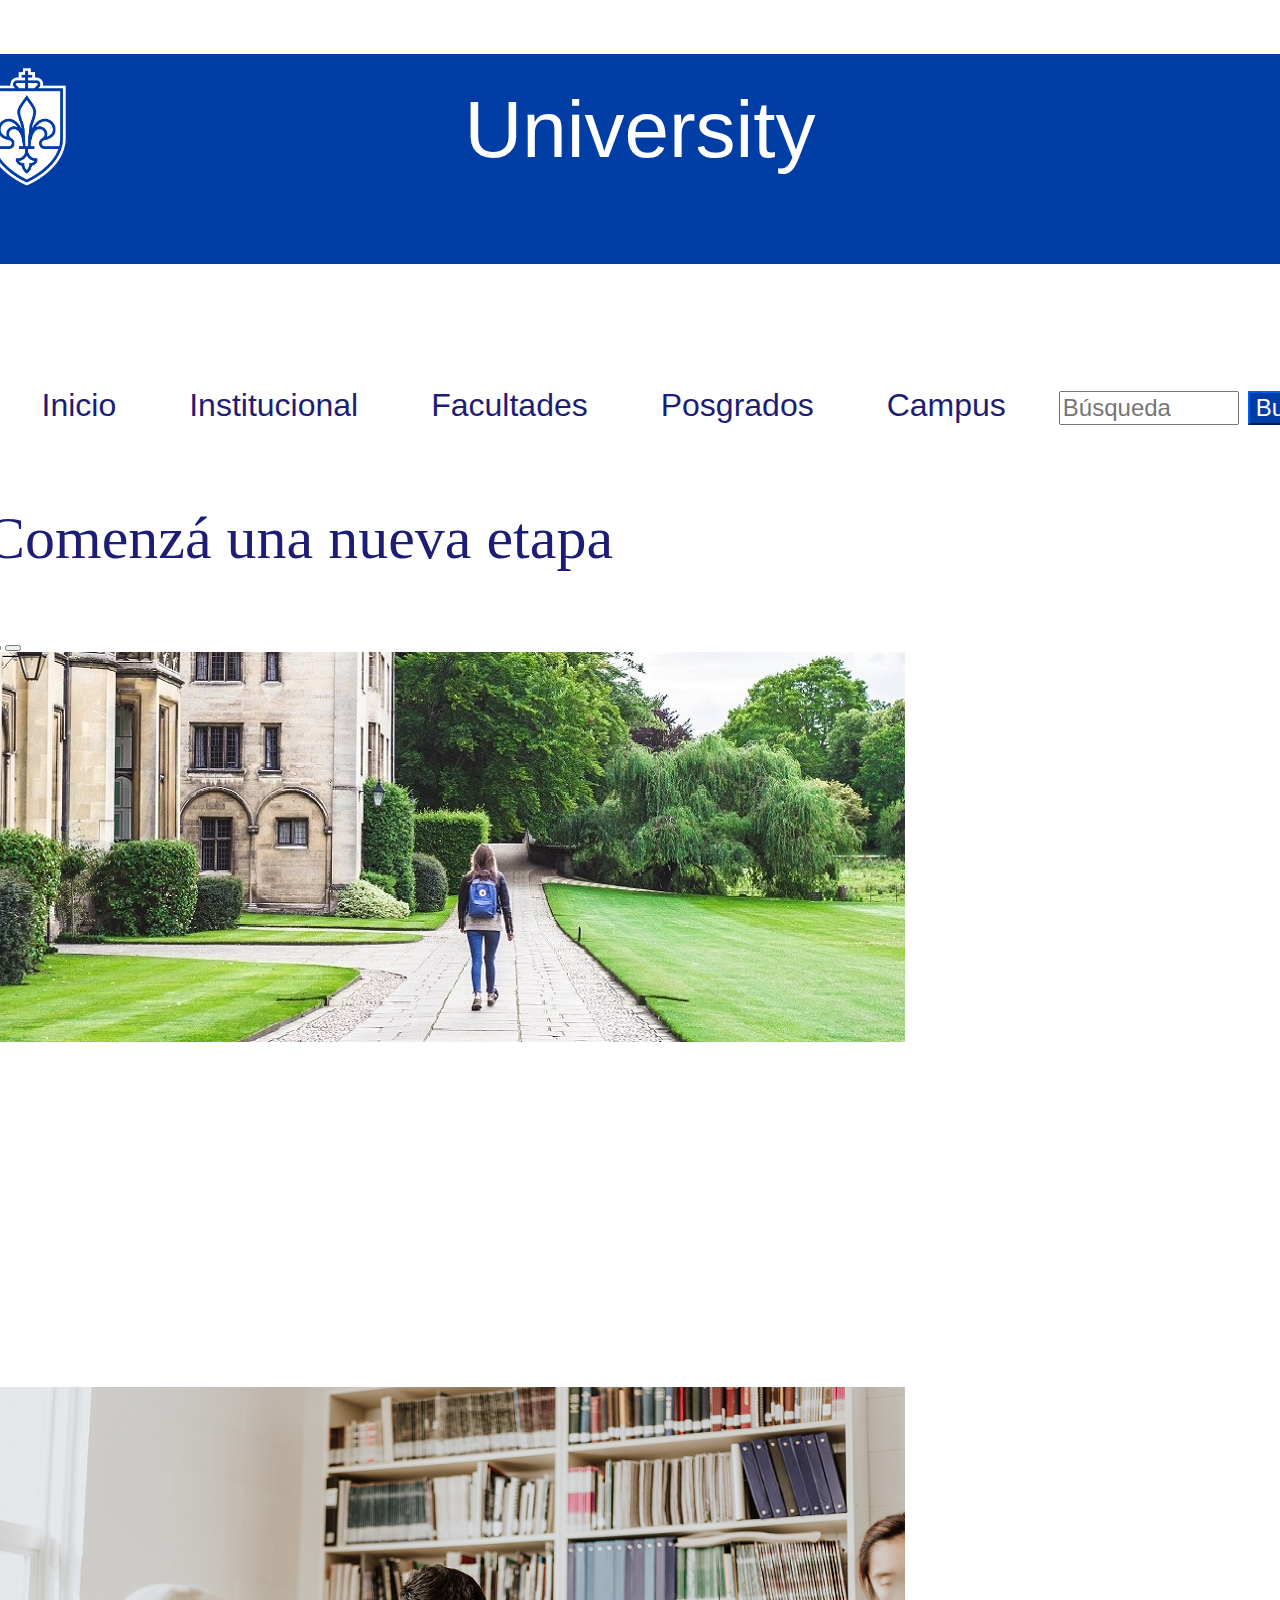
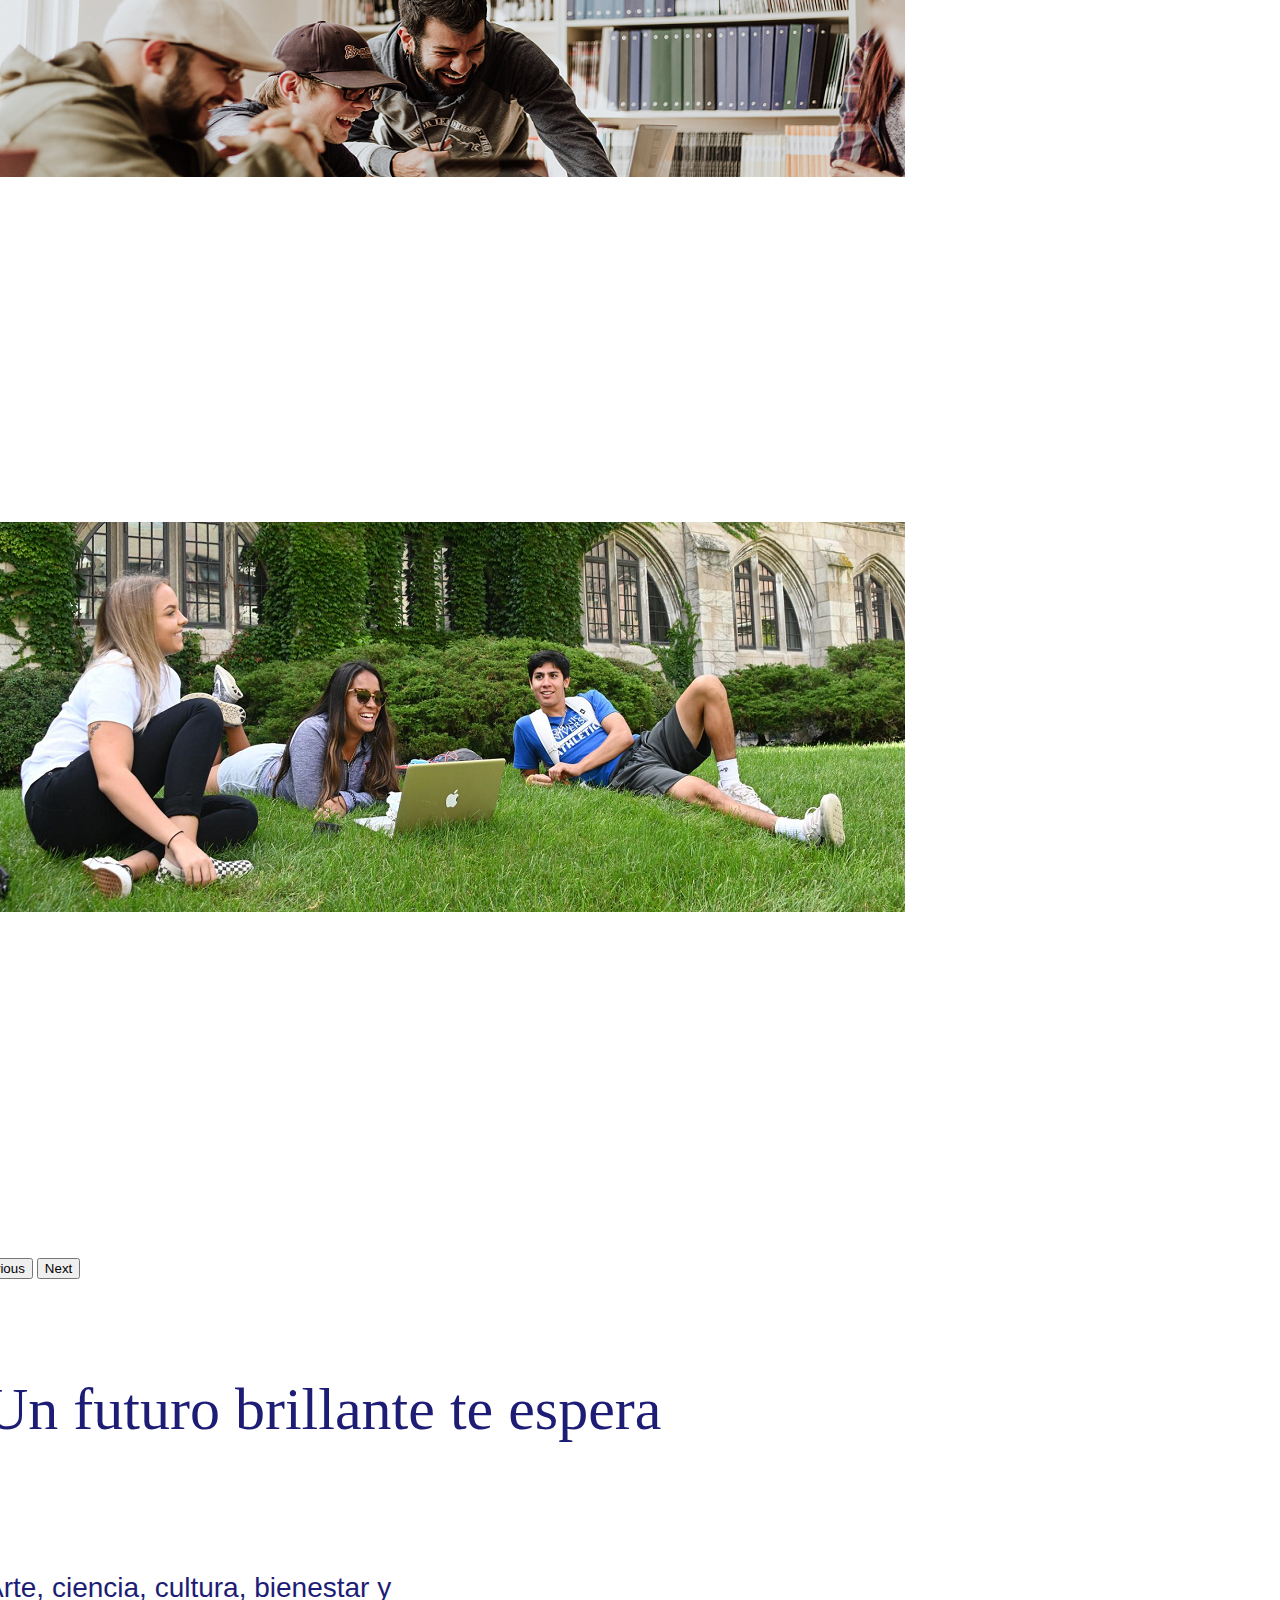
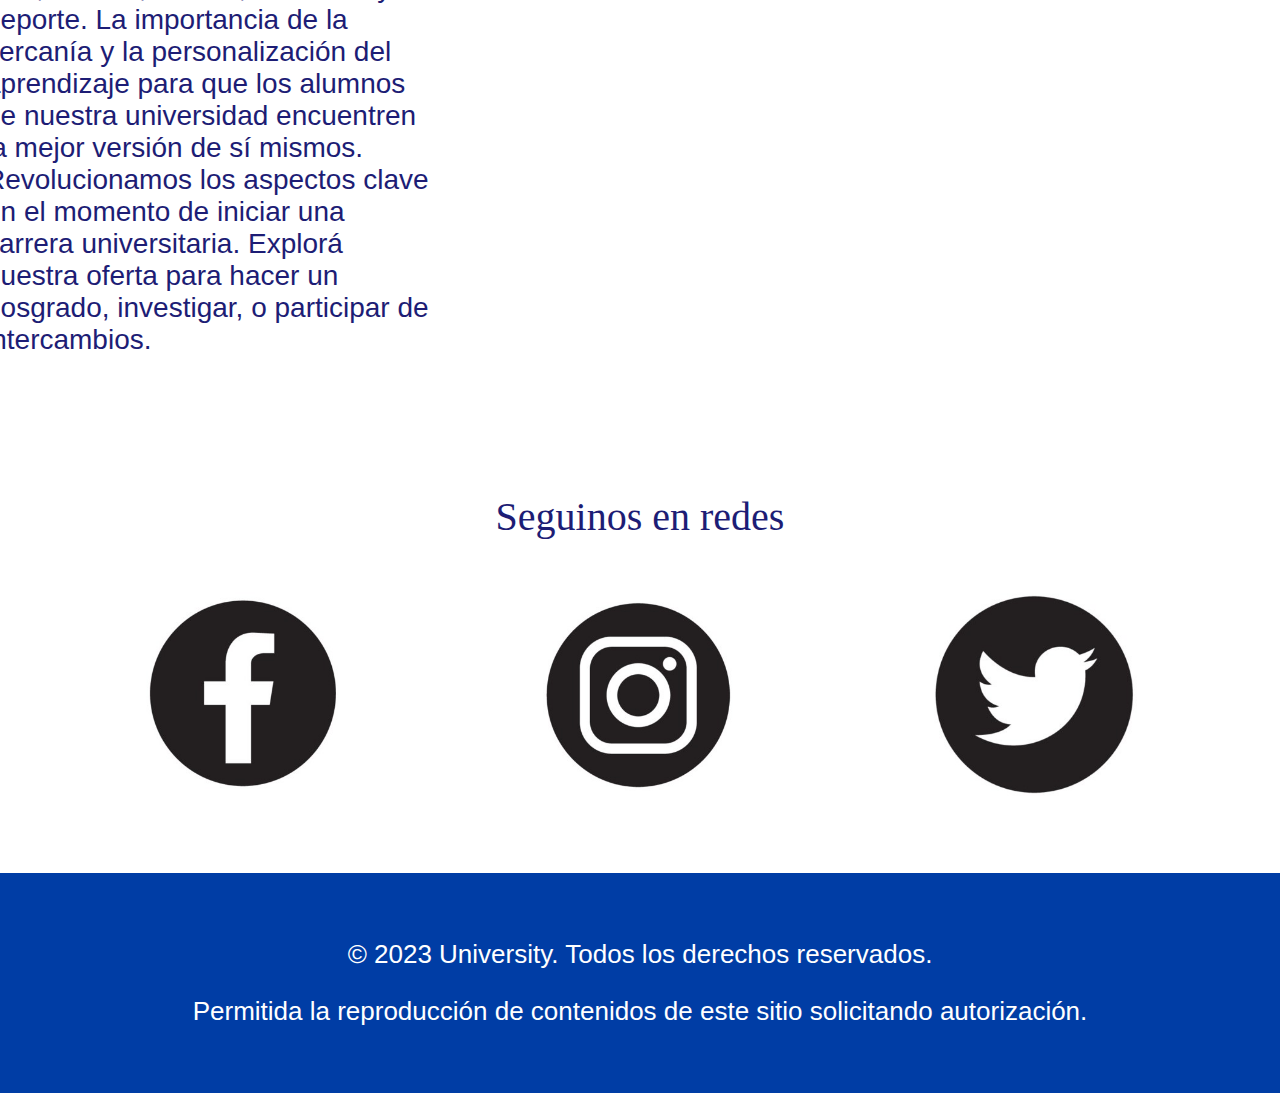
==== commit a750cb85: "hice que el video en la sección inicio aparezca para tamaño de pantalla < 650px" ====
--- a/index.html
+++ b/index.html
@@ -3,9 +3,10 @@
 <head>
     <meta charset="UTF-8">
     <meta name="viewport" content="width=device-width, initial-scale=1.0">
+    <link href="https://cdn.jsdelivr.net/npm/bootstrap@5.3.1/dist/css/bootstrap.min.css" rel="stylesheet" integrity="sha384-4bw+/aepP/YC94hEpVNVgiZdgIC5+VKNBQNGCHeKRQN+PtmoHDEXuppvnDJzQIu9" crossorigin="anonymous">
     <link rel="stylesheet" href="./css/style.css">
     <title>Proyecto - University</title>
-    <link href="https://cdn.jsdelivr.net/npm/bootstrap@5.3.1/dist/css/bootstrap.min.css" rel="stylesheet" integrity="sha384-4bw+/aepP/YC94hEpVNVgiZdgIC5+VKNBQNGCHeKRQN+PtmoHDEXuppvnDJzQIu9" crossorigin="anonymous">
+    
 </head>
 <body class="body">
   <div class="inicio">
@@ -16,6 +17,7 @@
           <h1 class="university">University</h1>
         </div>
        
+        <!-- NAVBAR RESPONSIVE -->
       <nav class="navbar navbar-expand-md bg-light navbar-light">
         <button class="navbar-toggler" type="button" data-bs-toggle="collapse" data-bs-target="#collapsibleNavbar">
           <span class="navbar-toggler-icon"></span>
@@ -84,7 +86,7 @@
       <br>
       <br>
       <section>
-        <h1>Tu futuro te espera</h1>
+        <h1>Un futuro brillante te espera</h1>
         <div class="video">
           <p class="video-text">Arte, ciencia, cultura, bienestar y deporte. La importancia de la cercanía y la personalización del aprendizaje para que los alumnos de nuestra universidad encuentren la mejor versión de sí mismos. Revolucionamos los aspectos clave en el momento de iniciar una carrera universitaria. Explorá nuestra oferta para hacer un posgrado, investigar, o participar de intercambios.</p>
           <iframe width="853" height="480" src="https://www.youtube.com/embed/zKGfzJZVNY0" title="Los beneficios de la educación universitaria" frameborder="0" allow="accelerometer; autoplay; clipboard-write; encrypted-media; gyroscope; picture-in-picture; web-share" allowfullscreen></iframe>
--- a/css/style.css
+++ b/css/style.css
@@ -169,9 +169,22 @@
         flex-direction: column;
     }
 
+    .navbar ul form input{
+        display: none;
+    }
+
+    .navbar ul form button{
+        display: none;
+    }
+
+    .video{
+        flex-direction: column;
+    }
+
     .video iframe{
-        display: none;
-    }
+        width: 540px;
+    }
+
     .redes{
         display: none;
     }
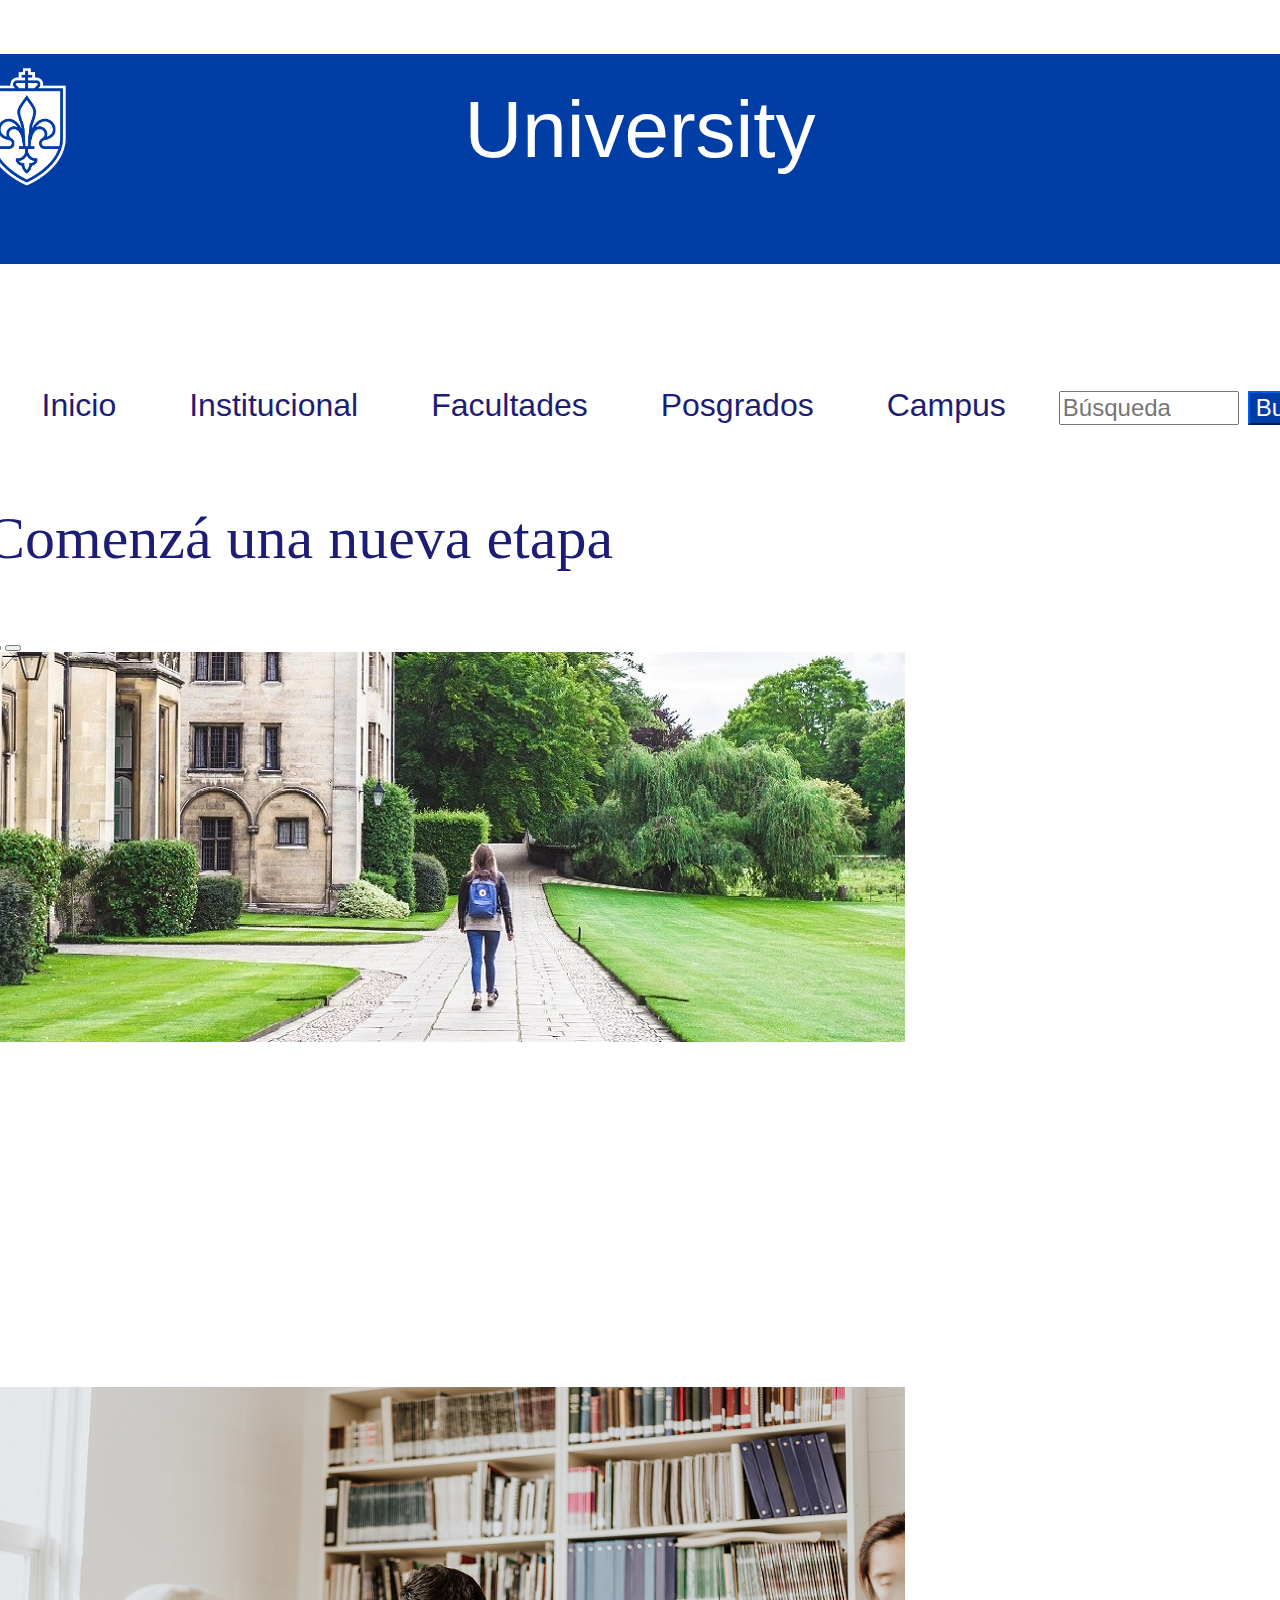
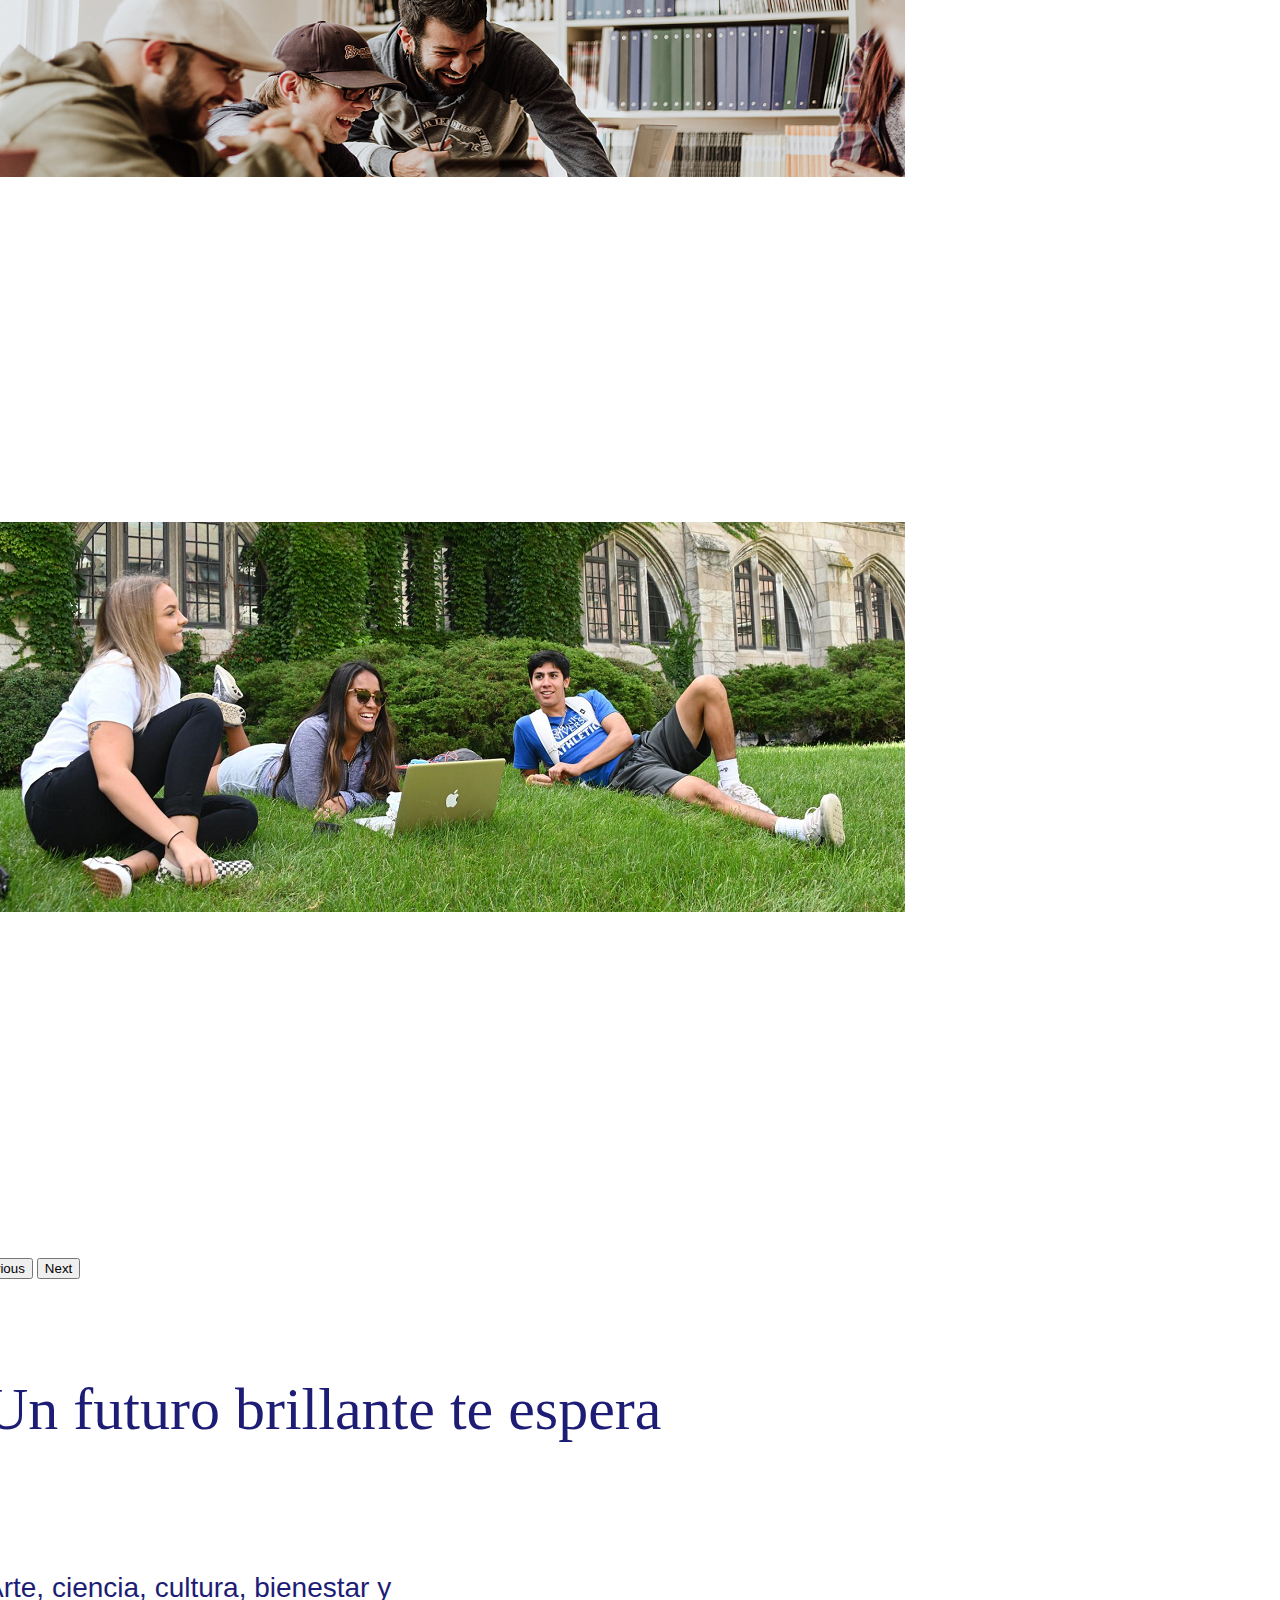
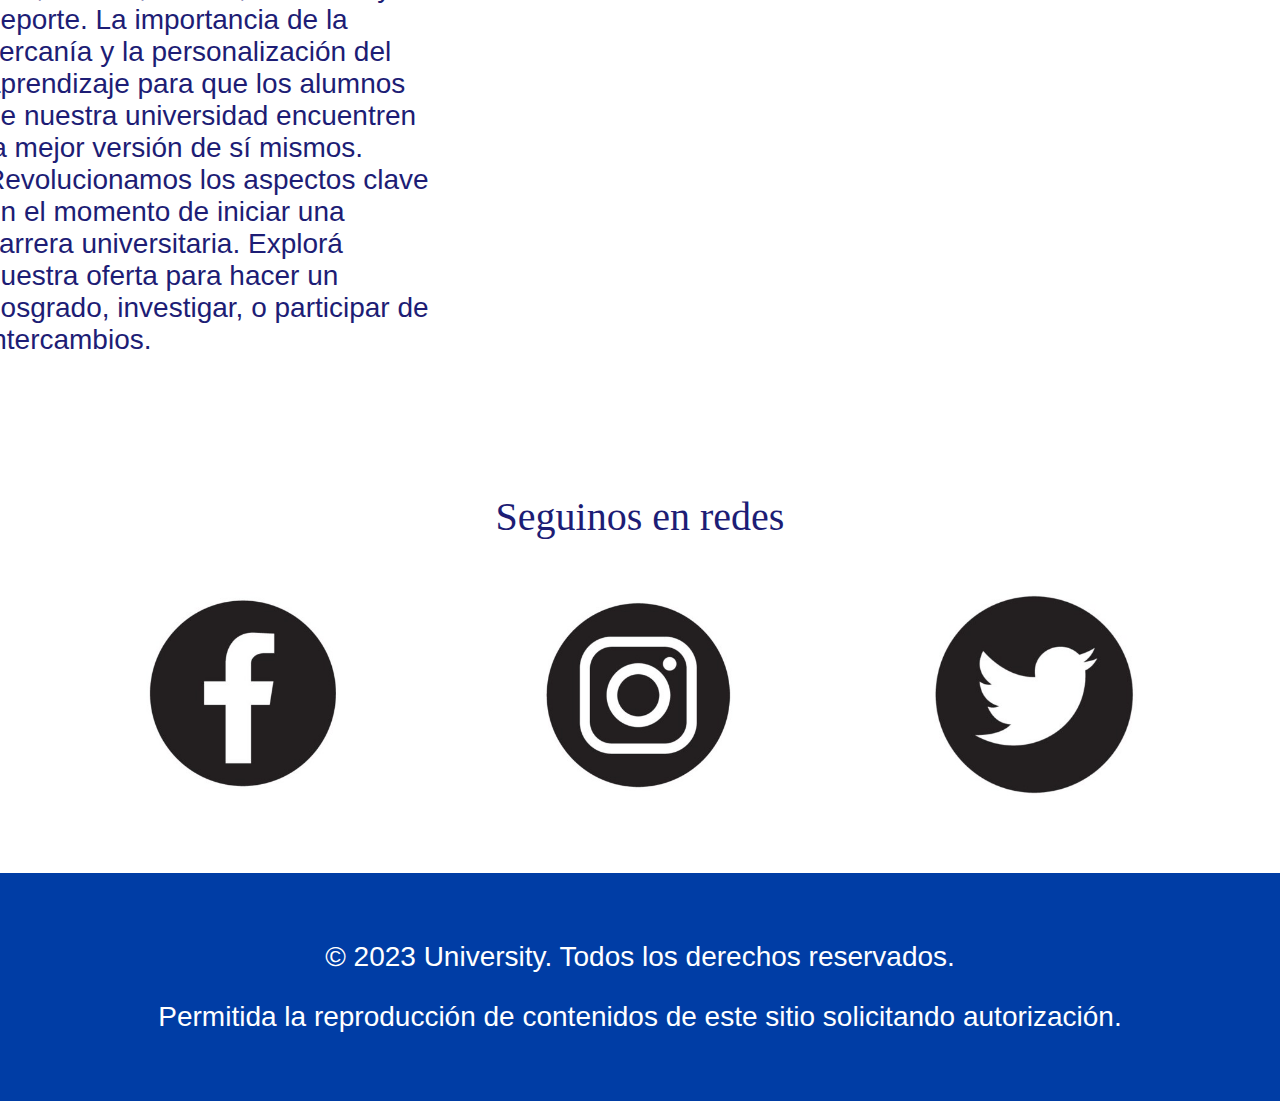
==== commit c3e5caab: "Completé info de la sección facultades y agregué links internos." ====
--- a/index.html
+++ b/index.html
@@ -54,21 +54,21 @@
             <div class="carousel-item active">
               <img src="./recursos/img/campus.jpg" class="d-block w-100" alt="slide1">
               <div class="carousel-caption d-none d-md-block">
-                <h5>Tu Casa de Altos Estudios</h5>
+                <h5><a href="./secciones/institucional.html">Tu Casa de Altos Estudios</a></h5>
                 <p>Los más altos estándares de calidad educativa.</p>
               </div>
             </div>
             <div class="carousel-item">
               <img src="./recursos/img/posgrados.png" class="d-block w-100" alt="slide2">
               <div class="carousel-caption d-none d-md-block">
-                <h5>Carreras</h5>
+                <h5><a href="./secciones/facultades.html">Carreras</a></h5>
                 <p>Conocé nuestras Carreras de Grado y Posgrados.</p>
               </div>
             </div>
             <div class="carousel-item">
               <img src="./recursos/img/institucional.png" class="d-block w-100" alt="slide3">
               <div class="carousel-caption d-none d-md-block">
-                <h5>Campus</h5>
+                <h5><h5><a href="./secciones/campus.html">Campus</a></h5>
                 <p>Actividades e instalaciones para nuestros estudiantes.</p>
               </div>
             </div>
--- a/css/style.css
+++ b/css/style.css
@@ -59,6 +59,12 @@
     text-decoration: none;
 }
 
+.navbar a:hover{
+    background-color:  rgb(0, 61, 165);
+    color: white;
+    border-radius: 10px;
+}
+
 .navbar ul li a{
     font-weight: 400;
     color: rgb(29, 29, 117);
@@ -91,6 +97,11 @@
     font-weight: 600;
 }
 
+.carousel-inner a{
+    text-decoration: none;
+    color: white;
+}
+
 .carousel-inner p{
     font-size: 34px;
     font-weight: 600;
@@ -150,13 +161,13 @@
     color: white;
     text-align: center;
     font-family: sans-serif;
-    font-size: 26px;
-    font-weight: 500;
+    font-size: 28px;
+    font-weight: 400;
     padding-top: 40px; 
     padding-bottom: 40px;
 }
 
-@media (max-width: 650px){
+@media (max-width: 750px){
     .body{
         display: block;
     }
@@ -212,8 +223,13 @@
     padding-bottom: 30px;
 }
 
+.campus .actividades{
+    padding-bottom: 20px;
+}
+
 .campus .actividades p{
     font-size: 28px;
+    padding-bottom: 20px;
 }
 
 .campus .actividades .accordion-button{
@@ -230,6 +246,50 @@
 
 .campus .actividades .accordion-body img{
     padding: 30px;
+}
+
+.campus .eventos{
+    padding-bottom: 20px;
+}
+
+.campus .eventos h3{
+    font-weight: 100;
+    border-bottom: 4px solid brown;
+    padding-top: 10px;
+    padding-bottom: 10px;
+}
+
+.campus .eventos h4{
+    font-weight: 100;
+    padding-top: 10px;
+    padding-bottom: 10px;
+}
+
+.campus .eventos h2{
+    font-weight: 400;
+    font-size: 42px;
+    padding-top: 10px;
+    padding-bottom: 10px;
+}
+
+.campus .eventos .titulo_evento{
+    font-size: 32px;
+    background-color: brown;
+    color: white;
+    padding-top: 10px;
+    padding-bottom: 10px;
+}
+
+.campus .eventos .epigrafe_evento{
+    color: brown;
+    padding-top: 10px;
+    padding-bottom: 10px;
+}
+
+.campus .eventos .info_evento{
+    text-decoration: none;
+    padding-top: 10px;
+    padding-bottom: 10px;
 }
 
 .campus .redes{
@@ -241,6 +301,17 @@
     height: 60%;  
 }
 
+@media (max-width: 750px){
+    .campus .main img{
+        max-width: 750px;
+        height: auto; 
+    }
+    .campus .actividades .accordion-body img{
+        max-width: 750px;
+        height: auto; 
+    }
+}
+
 /* FACULTADES */
 .facultades{
     max-width: 1350px;
@@ -266,6 +337,10 @@
     padding-top: 40px;
 }
 
+.becas .accordion-body li:hover{
+    color: rgb(41, 172, 91);
+}
+
 .facultades .becas_principal{
     display: flex;
     flex-wrap: wrap;
@@ -300,8 +375,48 @@
     font-size: 32px;
 }
 
+.facultades .ciencias_nat h2{
+    font-weight: 400;
+    font-size: 42px;
+    padding-top: 10px;
+    padding-bottom: 10px;
+}
+
+.facultades .ciencias_nat p{
+    font-size: 26px;
+    padding-top: 10px;
+    padding-bottom: 10px;
+}
+
+.facultades .ciencias_soc h2{
+    font-weight: 400;
+    font-size: 42px;
+    padding-top: 10px;
+    padding-bottom: 10px;
+}
+
+.facultades .ciencias_soc p{
+    font-size: 26px;
+    padding-top: 10px;
+    padding-bottom: 10px;
+}
+
+.facultades .arquitectura h2{
+    font-weight: 400;
+    font-size: 42px;
+    padding-top: 10px;
+    padding-bottom: 10px;
+}
+
+.facultades .arquitectura p{
+    font-size: 26px;
+    padding-top: 10px;
+    padding-bottom: 10px;
+}
+
 .facultades .redes{
     text-align: center;
+    padding-top: 30px;
 }
 
 .facultades .redes img{
@@ -372,19 +487,22 @@
     width: auto; 
 }
 
-@media (max-width: 650px){
+@media (max-width: 750px){
     .institucional .container{
         display: block;
       }
-      .institucional .container .link a{
-        display: block;
+      .institucional .container .link{
+        display: flex;
+        flex-direction: column;
+        height: 300px;
       }
       .institucional .container .contacto{
         display: block;
-        padding-top: 240px;
+        padding-top: 30px;
+        padding-bottom: 30px;
       }
       .institucional .main img{
-        max-width: 650px;
+        max-width: 750px;
         height: auto; 
     }
 }
@@ -432,6 +550,7 @@
 
 .posgrados .numeros0{
     text-align: center;
+    padding-top: 40px;
 }
 
 .posgrados .numeros1{
@@ -474,6 +593,7 @@
 
 .posgrados .redes{
     text-align: center;
+    padding-top: 40px;
 }
 
 .posgrados .redes img{
@@ -481,7 +601,7 @@
     height: 60%;  
 }
 
-@media (max-width: 650px){
+@media (max-width: 750px){
     .posgrados .main .reconocimiento .imagen{
         display: none;
     }
